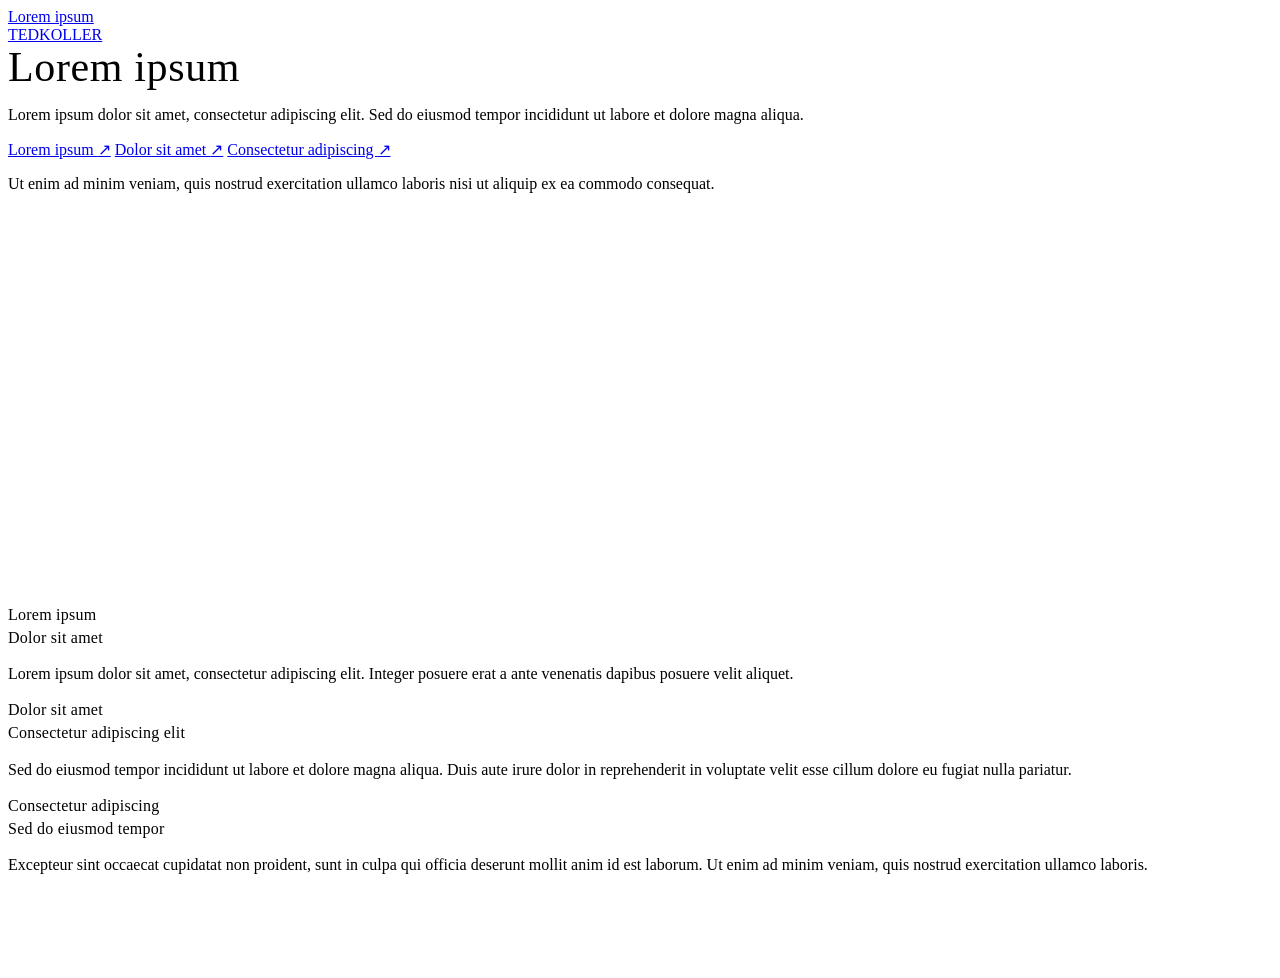
==== index.html @ bddce923 "lab" ====
<!doctype html>
<html lang="en">
  <head>
    <meta charset="UTF-8" />
    <meta name="viewport" content="width=device-width, initial-scale=1" />
    <meta name="theme-color" content="#000403" />
    <meta name="description" content="Lorem ipsum dolor sit amet, consectetur adipiscing elit." />
    <meta property="og:title" content="TEDKOLLER" />
    <meta property="og:type" content="website" />
    <meta property="og:url" content="https://lab.tedkoller.com/" />
    <link rel="canonical" href="https://lab.tedkoller.com/" />
    <title>TEDKOLLER</title>
    <link rel="preconnect" href="https://tedkoller.com" crossorigin />
    <link rel="stylesheet" href="https://tedkoller.com/css/styles.css" />
    <link rel="stylesheet" href="css/lab.css" />
    <link rel="icon" type="image/png" href="https://tedkoller.com/public/favicon.png" />
  </head>
  <body class="lab">
    <a class="skip-link" href="#content" aria-label="Skip to content">Lorem ipsum</a>
    <header class="site-header">
      <nav class="primary-nav" aria-label="Primary navigation">
        <a class="brand" href="https://tedkoller.com/">TEDKOLLER</a>
      </nav>
    </header>

    <main class="site-main" id="content">
      <section class="info-panel info-panel--about lab-intro" aria-labelledby="intro-title">
        <div class="about-panel__content">
          <h1 class="lab-title" id="intro-title">Lorem ipsum</h1>
          <p class="info-panel__copy">Lorem ipsum dolor sit amet, consectetur adipiscing elit. Sed do eiusmod tempor incididunt ut labore et dolore magna aliqua.</p>
        </div>
        <div class="about-panel__content">
          <nav class="about-panel__actions" aria-label="Collections">
            <a class="action-link" href="#works">Lorem ipsum <span aria-hidden="true">↗</span></a>
            <a class="action-link" href="#blogs">Dolor sit amet <span aria-hidden="true">↗</span></a>
            <a class="action-link" href="#essays">Consectetur adipiscing <span aria-hidden="true">↗</span></a>
          </nav>
          <p class="info-panel__copy">Ut enim ad minim veniam, quis nostrud exercitation ullamco laboris nisi ut aliquip ex ea commodo consequat.</p>
        </div>
      </section>

      <section class="info-panel info-panel--about lab-collection" id="works" aria-labelledby="works-title">
        <h2 class="lab-section-title" id="works-title">Lorem ipsum</h2>
        <article class="about-panel__content">
          <h3 class="lab-entry-title">Dolor sit amet</h3>
          <p class="info-panel__copy">Lorem ipsum dolor sit amet, consectetur adipiscing elit. Integer posuere erat a ante venenatis dapibus posuere velit aliquet.</p>
        </article>
      </section>
      <section class="info-panel info-panel--about lab-collection" id="blogs" aria-labelledby="blogs-title">
        <h2 class="lab-section-title" id="blogs-title">Dolor sit amet</h2>
        <article class="about-panel__content">
          <h3 class="lab-entry-title">Consectetur adipiscing elit</h3>
          <p class="info-panel__copy">Sed do eiusmod tempor incididunt ut labore et dolore magna aliqua. Duis aute irure dolor in reprehenderit in voluptate velit esse cillum dolore eu fugiat nulla pariatur.</p>
        </article>
      </section>
      <section class="info-panel info-panel--about lab-collection" id="essays" aria-labelledby="essays-title">
        <h2 class="lab-section-title" id="essays-title">Consectetur adipiscing</h2>
        <article class="about-panel__content">
          <h3 class="lab-entry-title">Sed do eiusmod tempor</h3>
          <p class="info-panel__copy">Excepteur sint occaecat cupidatat non proident, sunt in culpa qui officia deserunt mollit anim id est laborum. Ut enim ad minim veniam, quis nostrud exercitation ullamco laboris.</p>
        </article>
      </section>
    </main>
  </body>
</html>
---- css/lab.css ----
.lab {
  min-width: 0;
}

.lab .primary-nav {
  display: flex;
  justify-content: center;
  width: max-content;
}

.lab .info-panel {
  max-height: none;
  margin-inline: auto;
  overflow: visible;
  opacity: 1;
}

.lab .lab-intro {
  min-height: min(560px, 65vh);
}

.lab .lab-title,
.lab .lab-section-title,
.lab .lab-entry-title {
  margin: 0;
  font-size: var(--nav-copy-size);
  font-weight: 400;
  line-height: 1.42;
  letter-spacing: 0.015em;
  text-transform: none;
}

.lab .lab-title {
  font-size: clamp(28px, 4vw, 42px);
  line-height: 1.1;
}

.lab .lab-collection {
  border-top: 1px solid var(--line);
  scroll-margin-top: calc(var(--header-height) + 50px);
}

.lab .site-main {
  padding-bottom: 80px;
}
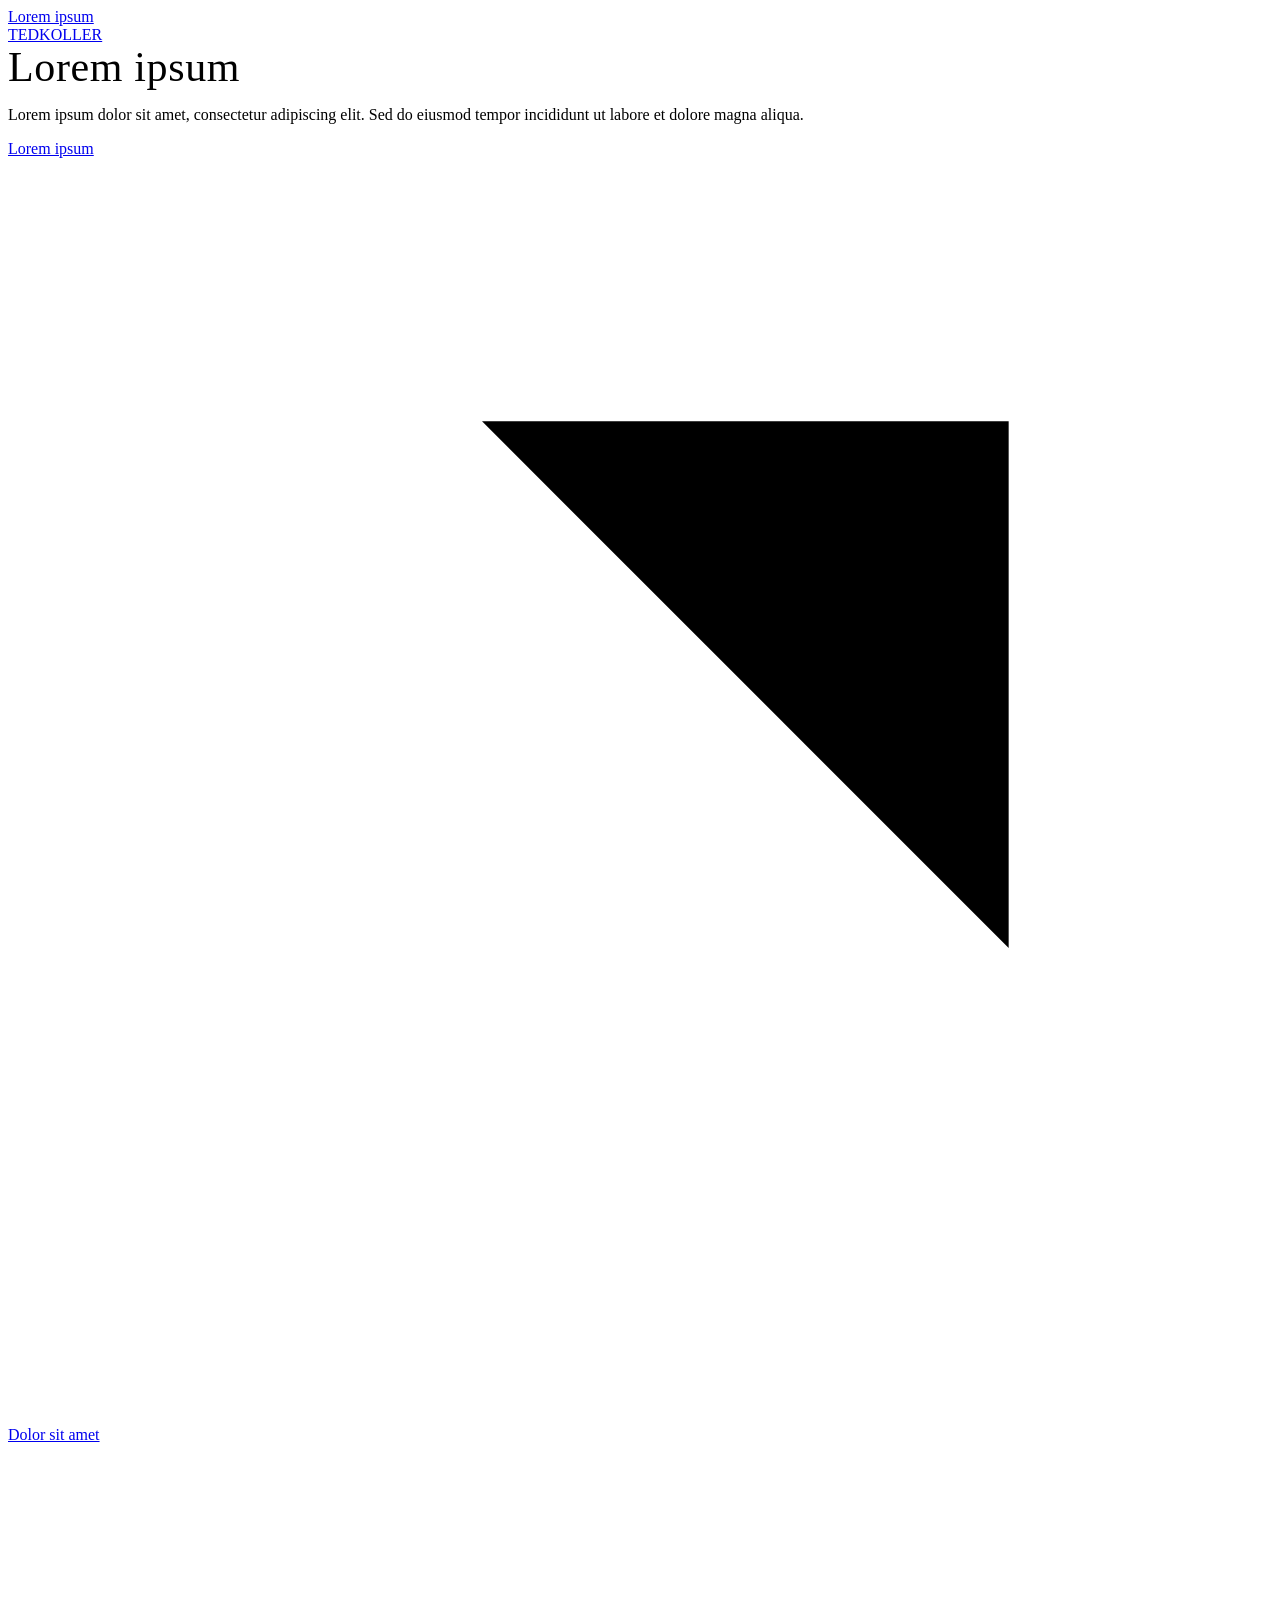
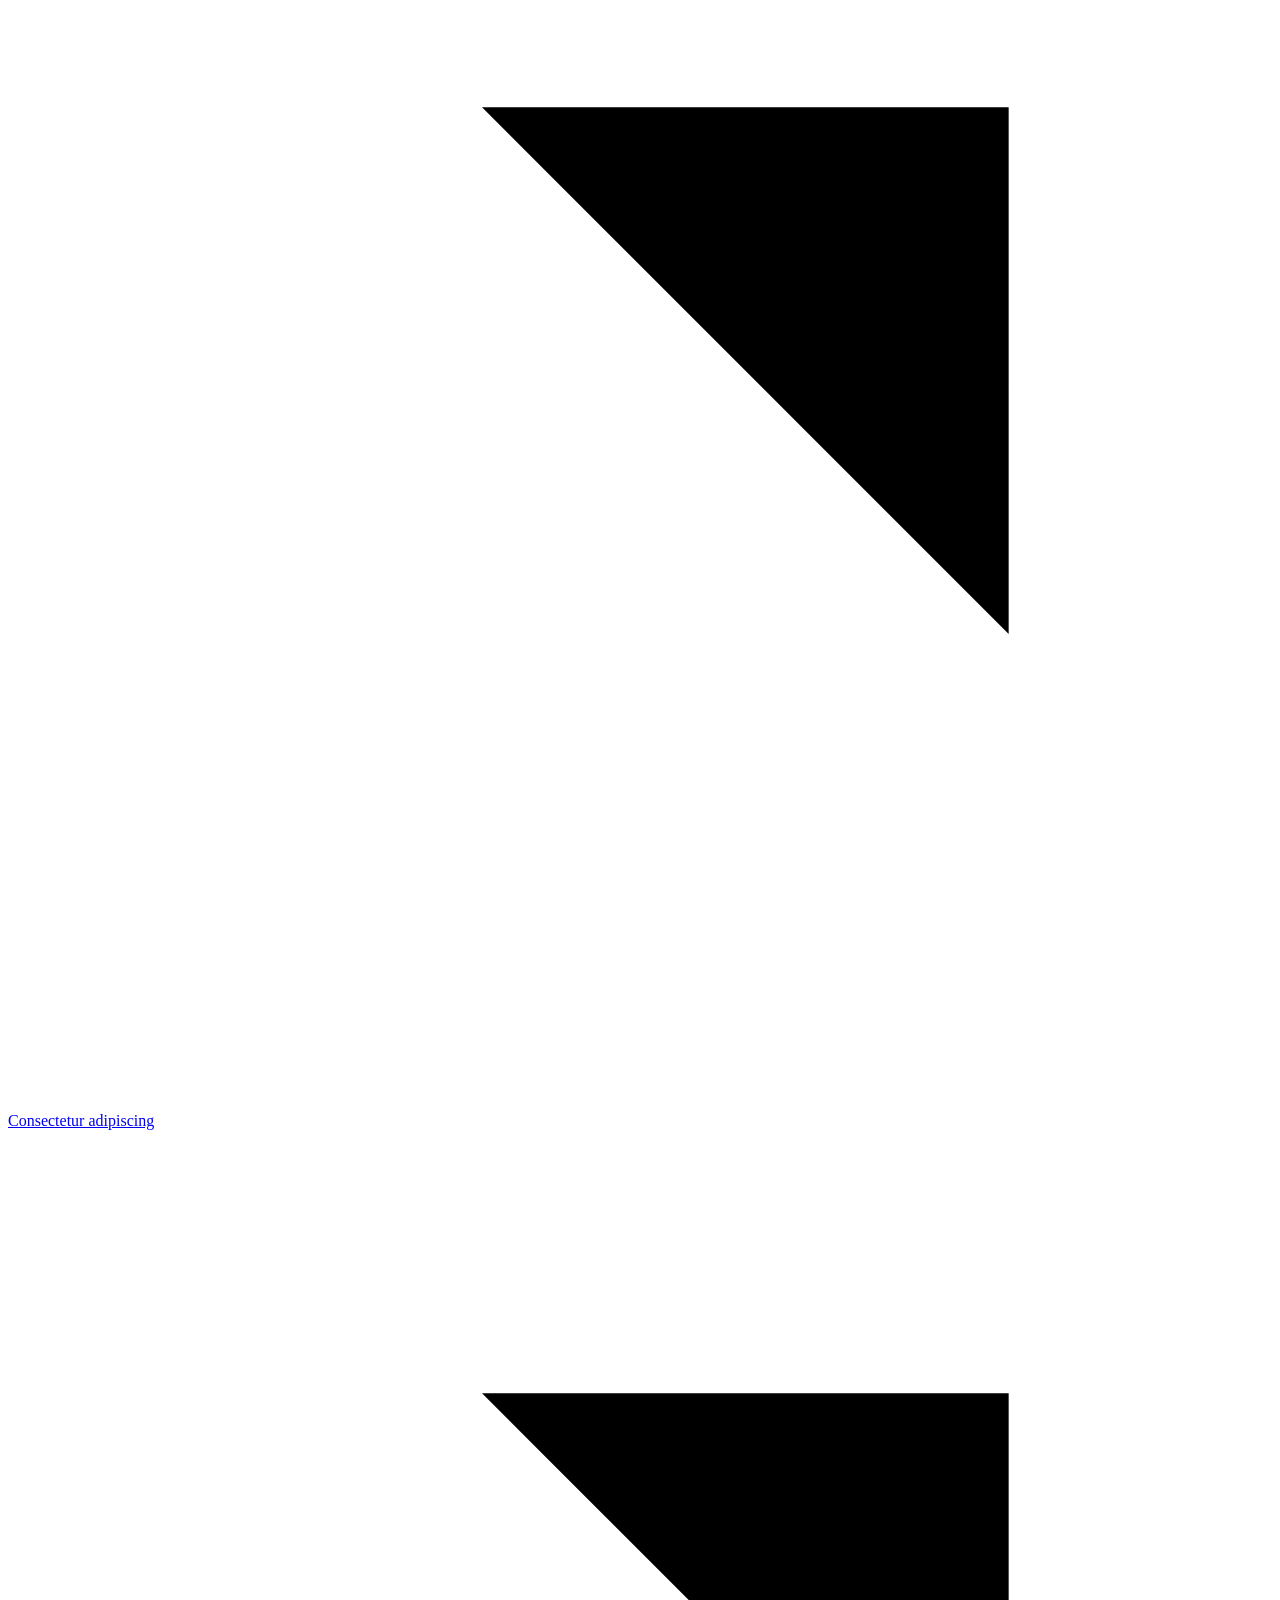
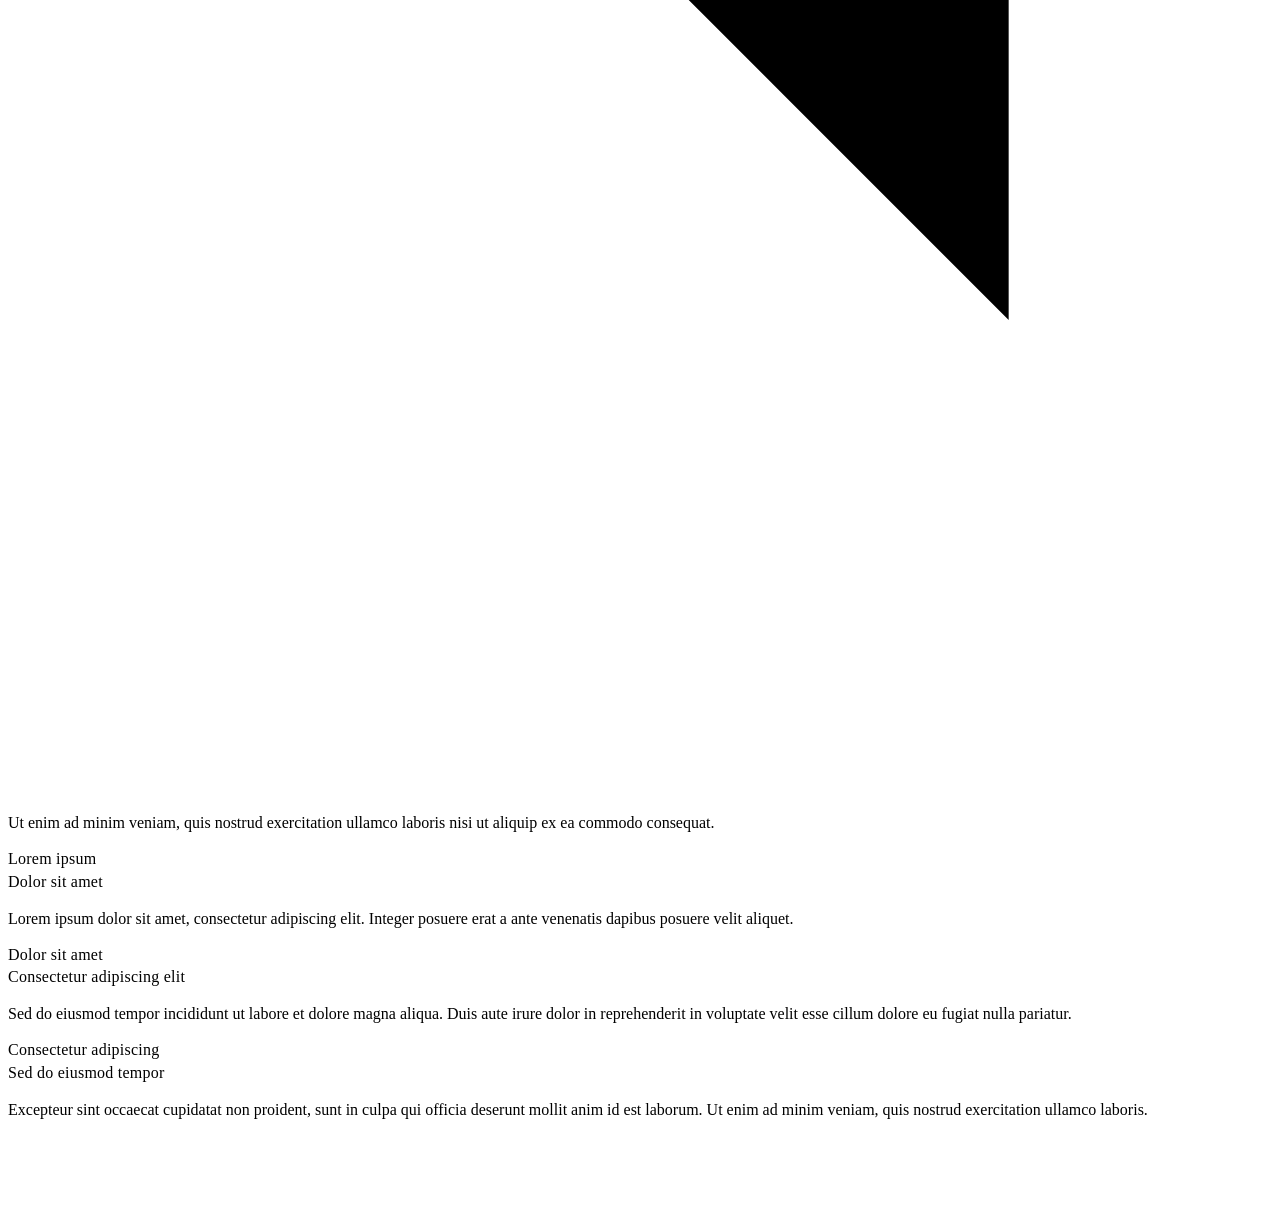
==== commit 0a620c97: "fix arrows" ====
--- a/index.html
+++ b/index.html
@@ -31,9 +31,9 @@
         </div>
         <div class="about-panel__content">
           <nav class="about-panel__actions" aria-label="Collections">
-            <a class="action-link" href="#works">Lorem ipsum <span aria-hidden="true">↗</span></a>
-            <a class="action-link" href="#blogs">Dolor sit amet <span aria-hidden="true">↗</span></a>
-            <a class="action-link" href="#essays">Consectetur adipiscing <span aria-hidden="true">↗</span></a>
+            <a class="action-link" href="#works">Lorem ipsum <svg class="about-panel__arrow" aria-hidden="true" viewBox="0 0 24 24"><path d="M5 19 19 5M9 5h10v10" /></svg></a>
+            <a class="action-link" href="#blogs">Dolor sit amet <svg class="about-panel__arrow" aria-hidden="true" viewBox="0 0 24 24"><path d="M5 19 19 5M9 5h10v10" /></svg></a>
+            <a class="action-link" href="#essays">Consectetur adipiscing <svg class="about-panel__arrow" aria-hidden="true" viewBox="0 0 24 24"><path d="M5 19 19 5M9 5h10v10" /></svg></a>
           </nav>
           <p class="info-panel__copy">Ut enim ad minim veniam, quis nostrud exercitation ullamco laboris nisi ut aliquip ex ea commodo consequat.</p>
         </div>
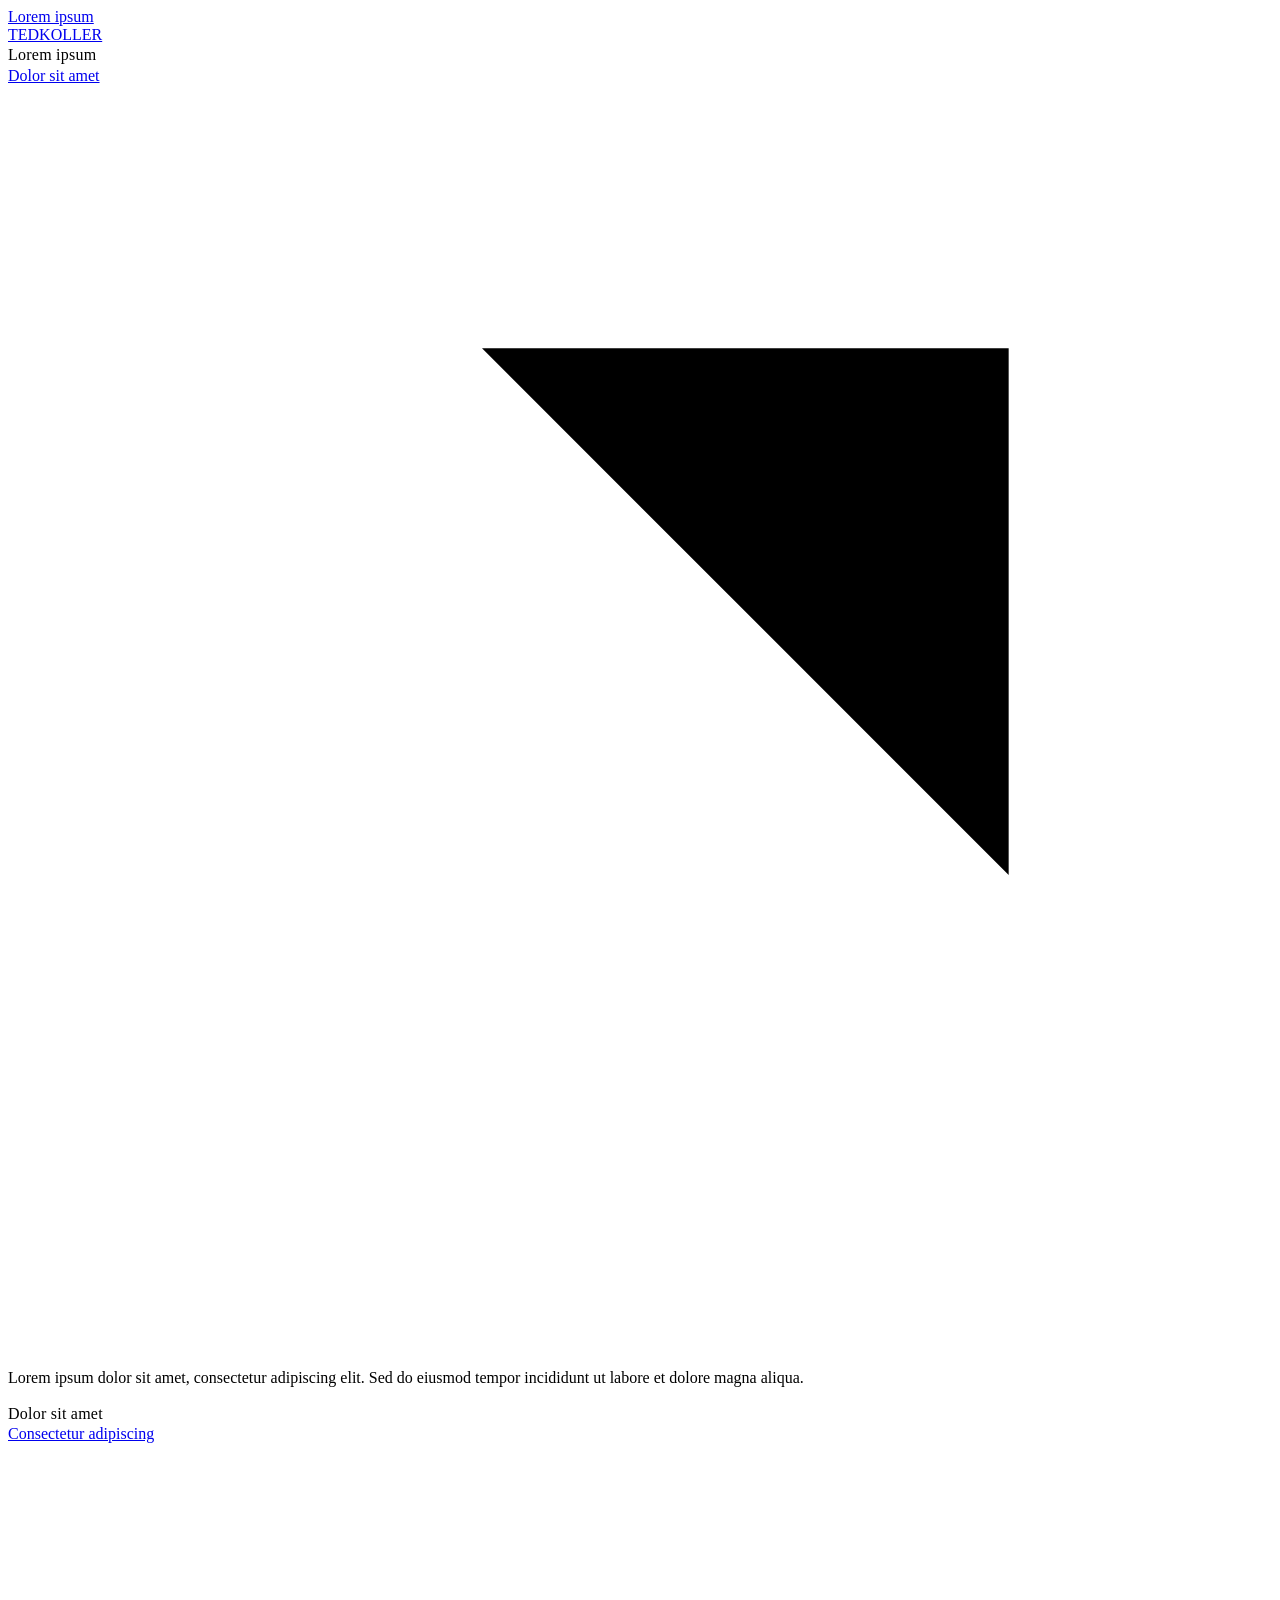
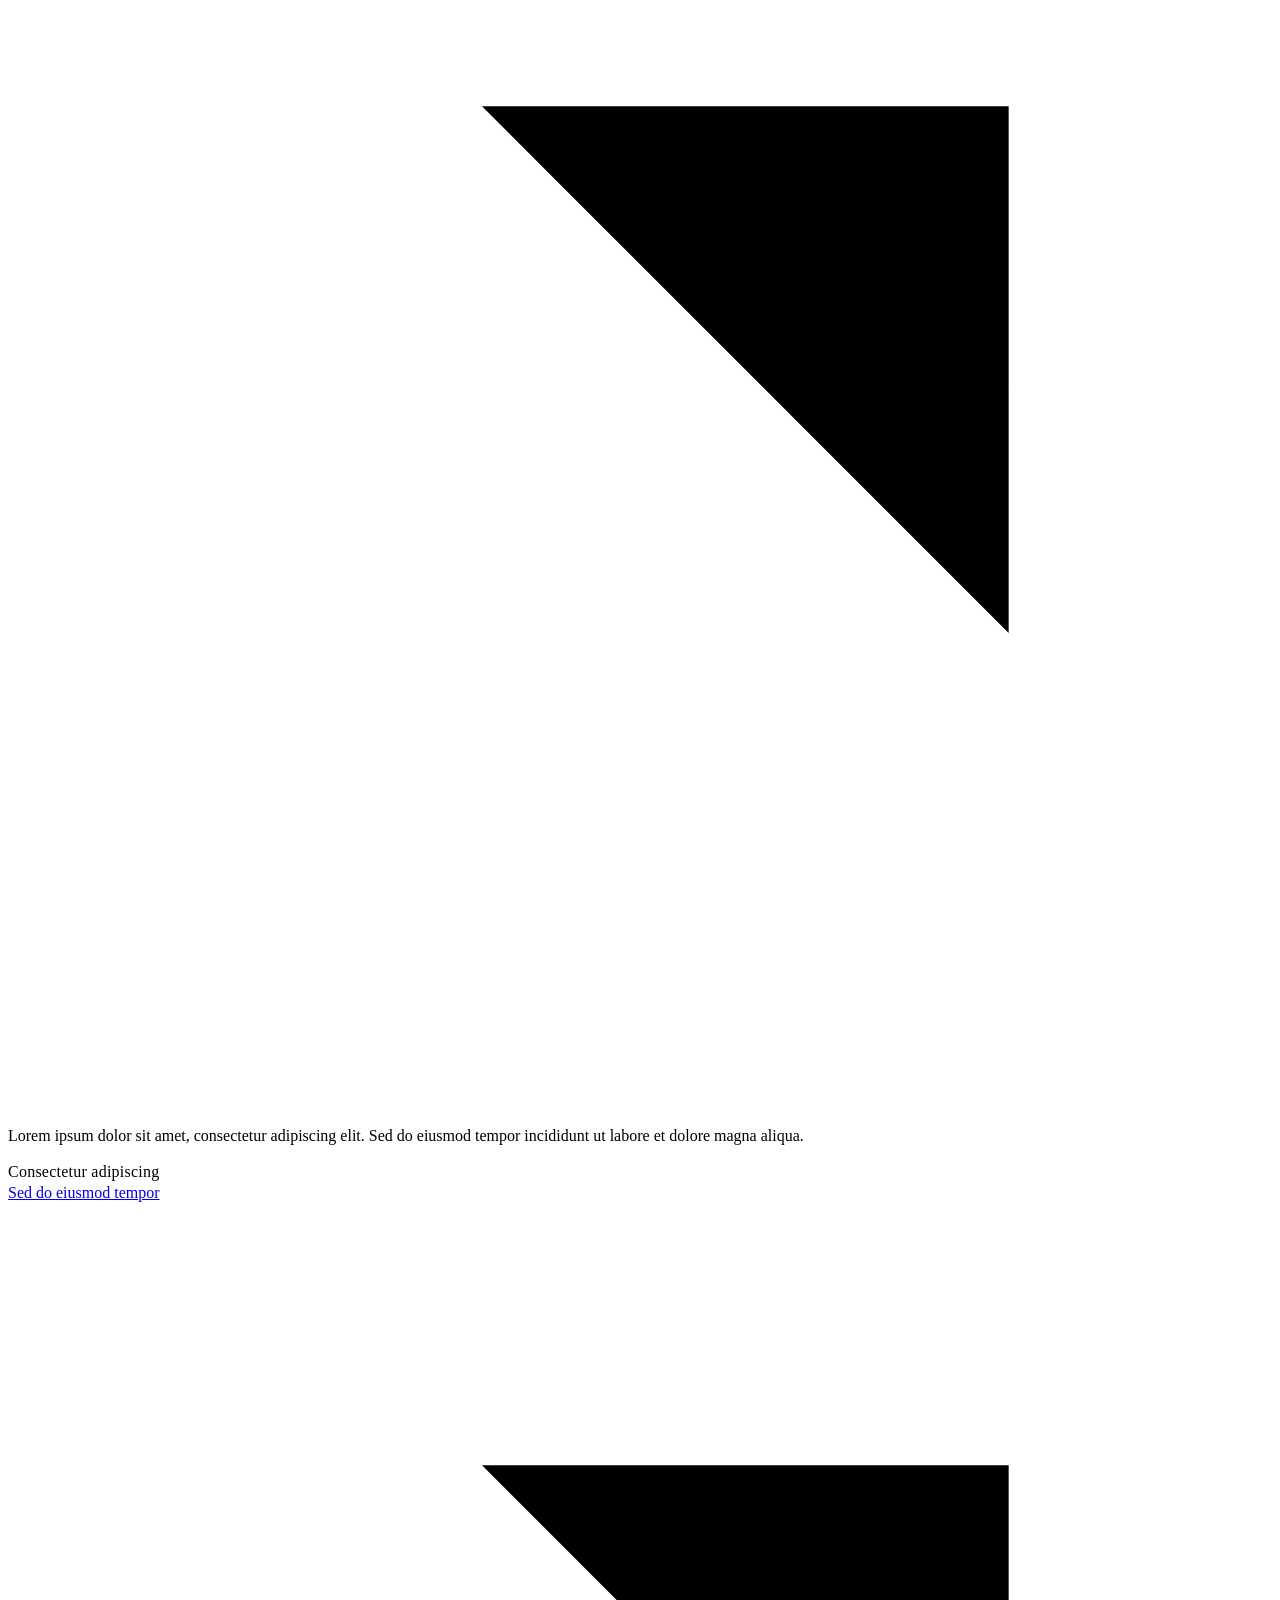
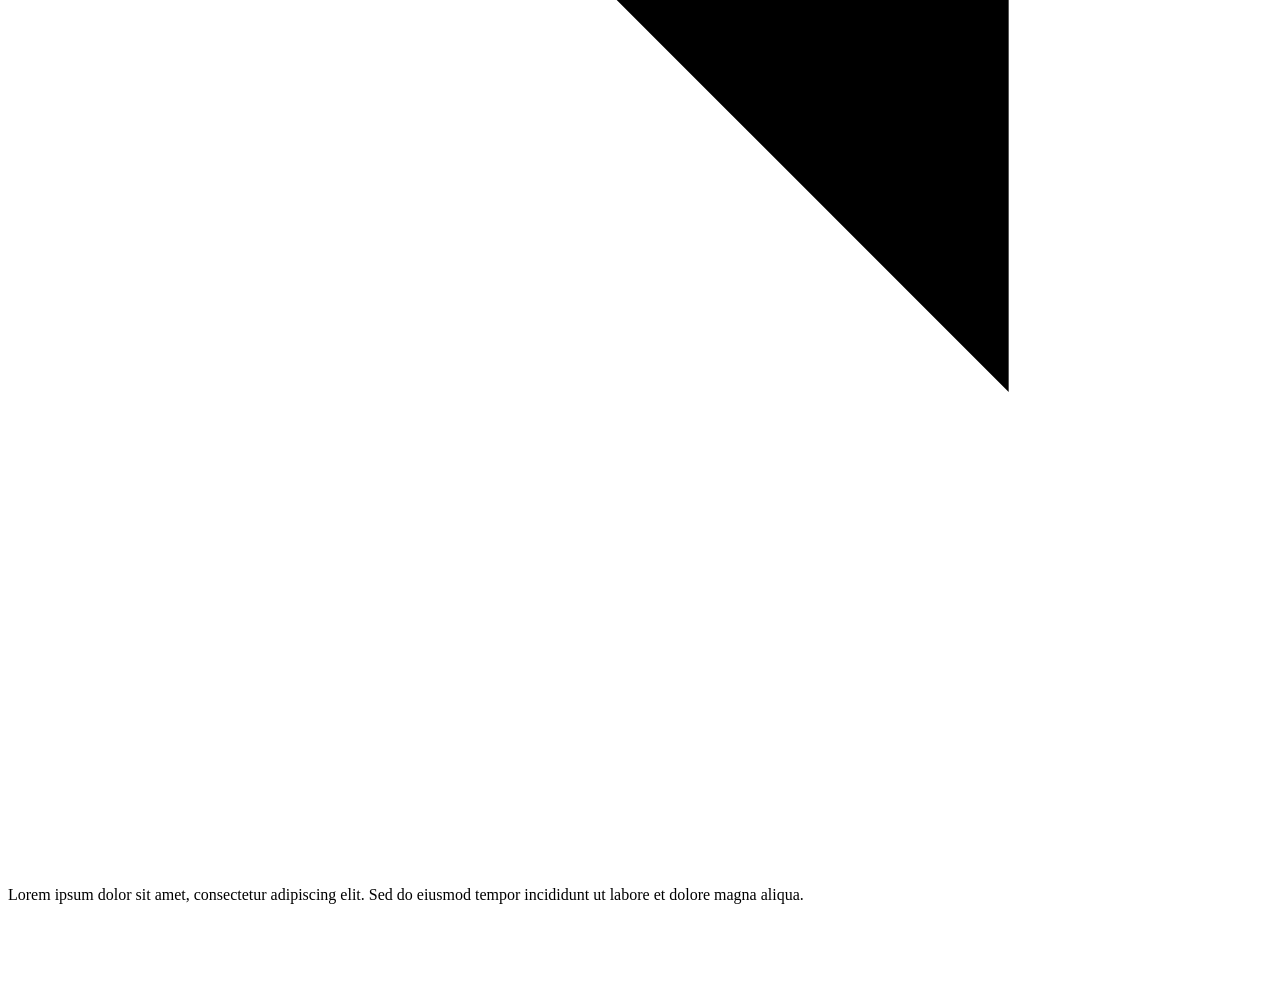
==== commit 379948dd: "add articles" ====
--- a/index.html
+++ b/index.html
@@ -3,16 +3,17 @@
   <head>
     <meta charset="UTF-8" />
     <meta name="viewport" content="width=device-width, initial-scale=1" />
-    <meta name="theme-color" content="#000403" />
-    <meta name="description" content="Lorem ipsum dolor sit amet, consectetur adipiscing elit." />
-    <meta property="og:title" content="TEDKOLLER" />
+    <meta name="theme-color" content="#000000" />
+    <meta name="description" content="Lorem ipsum dolor sit amet, consectetur adipiscing elit. Sed do eiusmod tempor incididunt ut labore et dolore magna aliqua." />
+    <meta property="og:title" content="Lorem ipsum" />
     <meta property="og:type" content="website" />
     <meta property="og:url" content="https://lab.tedkoller.com/" />
     <link rel="canonical" href="https://lab.tedkoller.com/" />
-    <title>TEDKOLLER</title>
+    <title>Lorem ipsum — TEDKOLLER</title>
     <link rel="preconnect" href="https://tedkoller.com" crossorigin />
     <link rel="stylesheet" href="https://tedkoller.com/css/styles.css" />
-    <link rel="stylesheet" href="css/lab.css" />
+    <link rel="stylesheet" href="/css/lab.css" />
+
     <link rel="icon" type="image/png" href="https://tedkoller.com/public/favicon.png" />
   </head>
   <body class="lab">
@@ -22,43 +23,33 @@
         <a class="brand" href="https://tedkoller.com/">TEDKOLLER</a>
       </nav>
     </header>
-
     <main class="site-main" id="content">
-      <section class="info-panel info-panel--about lab-intro" aria-labelledby="intro-title">
+      <section class="info-panel info-panel--about lab-row" aria-labelledby="title-0">
+        <h1 class="lab-title" id="title-0">Lorem ipsum</h1>
         <div class="about-panel__content">
-          <h1 class="lab-title" id="intro-title">Lorem ipsum</h1>
+          <div class="about-panel__actions">
+            <a class="action-link" href="/lorem-ipsum/">Dolor sit amet <svg class="about-panel__arrow" aria-hidden="true" viewBox="0 0 24 24"><path d="M5 19 19 5M9 5h10v10" /></svg></a>
+          </div>
           <p class="info-panel__copy">Lorem ipsum dolor sit amet, consectetur adipiscing elit. Sed do eiusmod tempor incididunt ut labore et dolore magna aliqua.</p>
         </div>
+      </section>
+      <section class="info-panel info-panel--about lab-row" aria-labelledby="title-1">
+        <h2 class="lab-title" id="title-1">Dolor sit amet</h2>
         <div class="about-panel__content">
-          <nav class="about-panel__actions" aria-label="Collections">
-            <a class="action-link" href="#works">Lorem ipsum <svg class="about-panel__arrow" aria-hidden="true" viewBox="0 0 24 24"><path d="M5 19 19 5M9 5h10v10" /></svg></a>
-            <a class="action-link" href="#blogs">Dolor sit amet <svg class="about-panel__arrow" aria-hidden="true" viewBox="0 0 24 24"><path d="M5 19 19 5M9 5h10v10" /></svg></a>
-            <a class="action-link" href="#essays">Consectetur adipiscing <svg class="about-panel__arrow" aria-hidden="true" viewBox="0 0 24 24"><path d="M5 19 19 5M9 5h10v10" /></svg></a>
-          </nav>
-          <p class="info-panel__copy">Ut enim ad minim veniam, quis nostrud exercitation ullamco laboris nisi ut aliquip ex ea commodo consequat.</p>
+          <div class="about-panel__actions">
+            <a class="action-link" href="/dolor-sit-amet/">Consectetur adipiscing <svg class="about-panel__arrow" aria-hidden="true" viewBox="0 0 24 24"><path d="M5 19 19 5M9 5h10v10" /></svg></a>
+          </div>
+          <p class="info-panel__copy">Lorem ipsum dolor sit amet, consectetur adipiscing elit. Sed do eiusmod tempor incididunt ut labore et dolore magna aliqua.</p>
         </div>
       </section>
-
-      <section class="info-panel info-panel--about lab-collection" id="works" aria-labelledby="works-title">
-        <h2 class="lab-section-title" id="works-title">Lorem ipsum</h2>
-        <article class="about-panel__content">
-          <h3 class="lab-entry-title">Dolor sit amet</h3>
-          <p class="info-panel__copy">Lorem ipsum dolor sit amet, consectetur adipiscing elit. Integer posuere erat a ante venenatis dapibus posuere velit aliquet.</p>
-        </article>
-      </section>
-      <section class="info-panel info-panel--about lab-collection" id="blogs" aria-labelledby="blogs-title">
-        <h2 class="lab-section-title" id="blogs-title">Dolor sit amet</h2>
-        <article class="about-panel__content">
-          <h3 class="lab-entry-title">Consectetur adipiscing elit</h3>
-          <p class="info-panel__copy">Sed do eiusmod tempor incididunt ut labore et dolore magna aliqua. Duis aute irure dolor in reprehenderit in voluptate velit esse cillum dolore eu fugiat nulla pariatur.</p>
-        </article>
-      </section>
-      <section class="info-panel info-panel--about lab-collection" id="essays" aria-labelledby="essays-title">
-        <h2 class="lab-section-title" id="essays-title">Consectetur adipiscing</h2>
-        <article class="about-panel__content">
-          <h3 class="lab-entry-title">Sed do eiusmod tempor</h3>
-          <p class="info-panel__copy">Excepteur sint occaecat cupidatat non proident, sunt in culpa qui officia deserunt mollit anim id est laborum. Ut enim ad minim veniam, quis nostrud exercitation ullamco laboris.</p>
-        </article>
+      <section class="info-panel info-panel--about lab-row" aria-labelledby="title-2">
+        <h2 class="lab-title" id="title-2">Consectetur adipiscing</h2>
+        <div class="about-panel__content">
+          <div class="about-panel__actions">
+            <a class="action-link" href="/consectetur-adipiscing/">Sed do eiusmod tempor <svg class="about-panel__arrow" aria-hidden="true" viewBox="0 0 24 24"><path d="M5 19 19 5M9 5h10v10" /></svg></a>
+          </div>
+          <p class="info-panel__copy">Lorem ipsum dolor sit amet, consectetur adipiscing elit. Sed do eiusmod tempor incididunt ut labore et dolore magna aliqua.</p>
+        </div>
       </section>
     </main>
   </body>
--- a/css/lab.css
+++ b/css/lab.css
@@ -1,4 +1,5 @@
 .lab {
+  --ground: #000;
   min-width: 0;
 }
 
@@ -15,13 +16,7 @@
   opacity: 1;
 }
 
-.lab .lab-intro {
-  min-height: min(560px, 65vh);
-}
-
-.lab .lab-title,
-.lab .lab-section-title,
-.lab .lab-entry-title {
+.lab .lab-title {
   margin: 0;
   font-size: var(--nav-copy-size);
   font-weight: 400;
@@ -30,14 +25,8 @@
   text-transform: none;
 }
 
-.lab .lab-title {
-  font-size: clamp(28px, 4vw, 42px);
-  line-height: 1.1;
-}
-
-.lab .lab-collection {
+.lab-row + .lab-row {
   border-top: 1px solid var(--line);
-  scroll-margin-top: calc(var(--header-height) + 50px);
 }
 
 .lab .site-main {
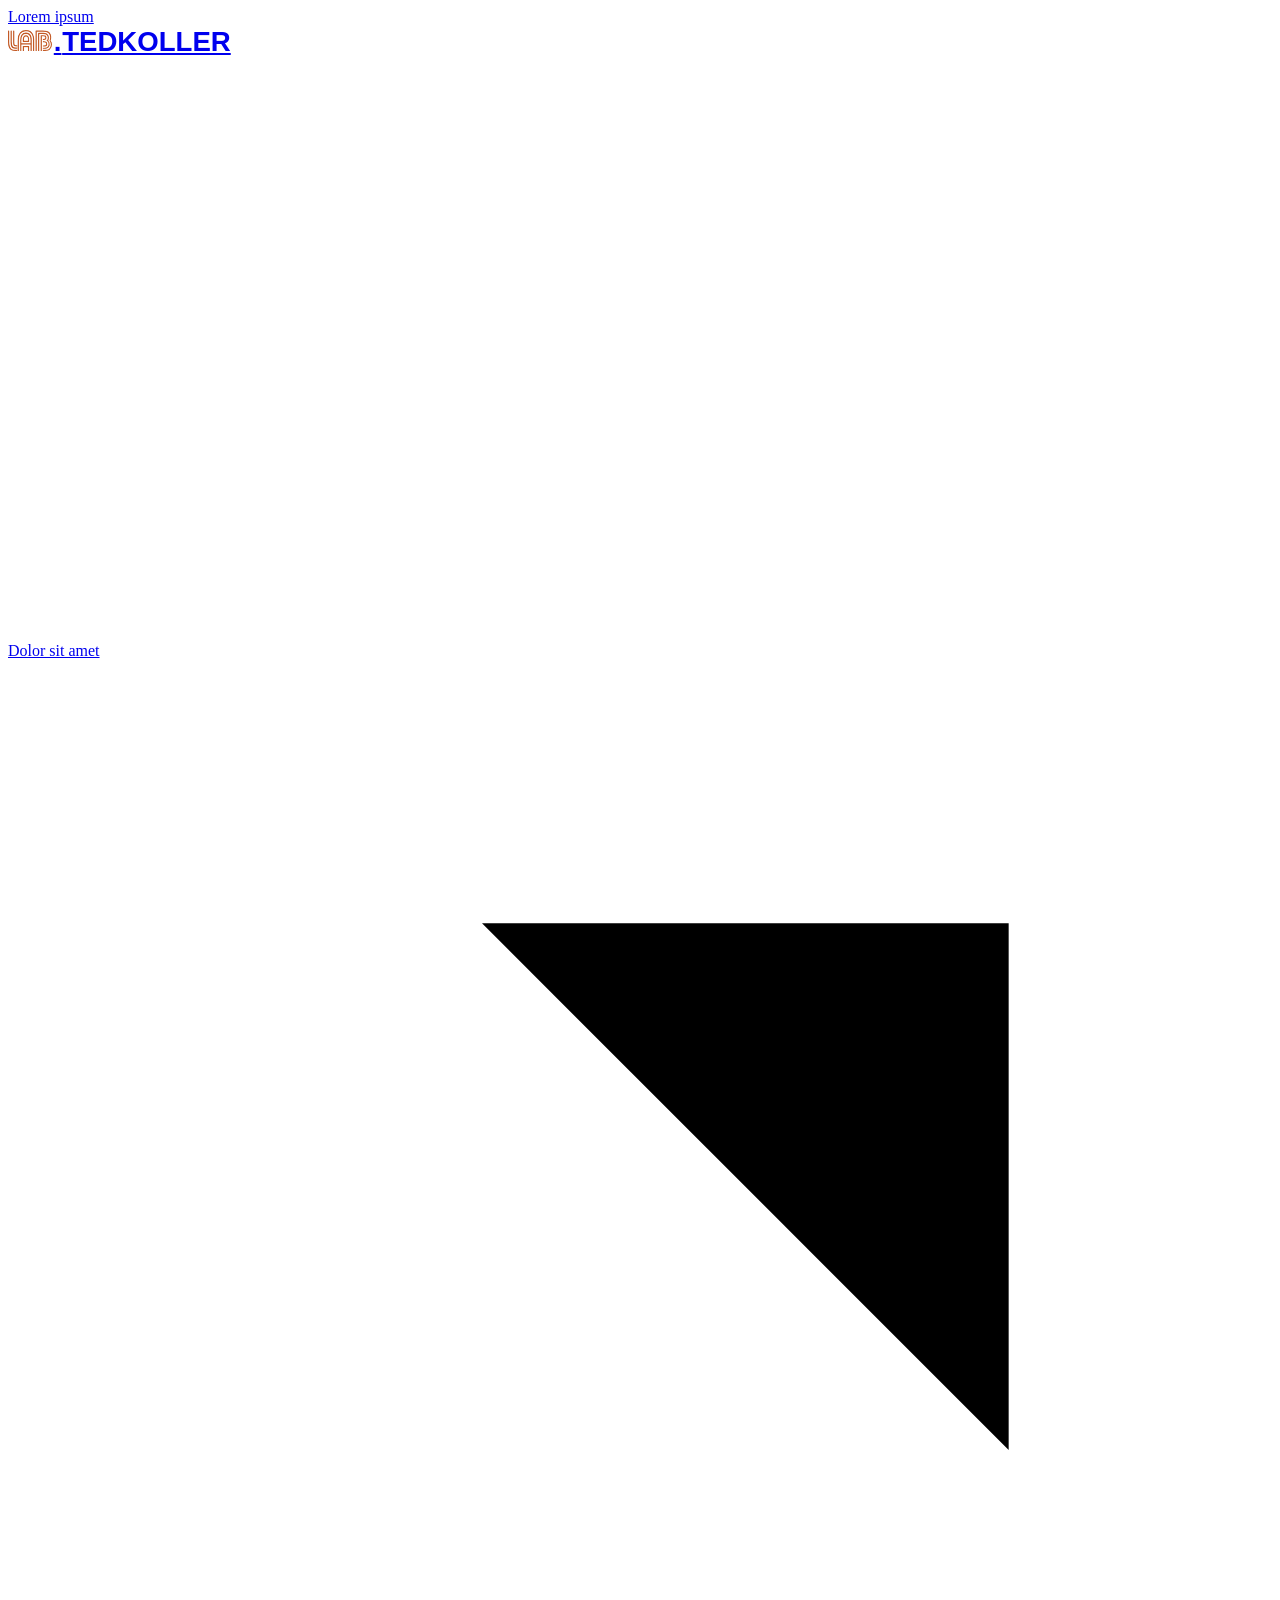
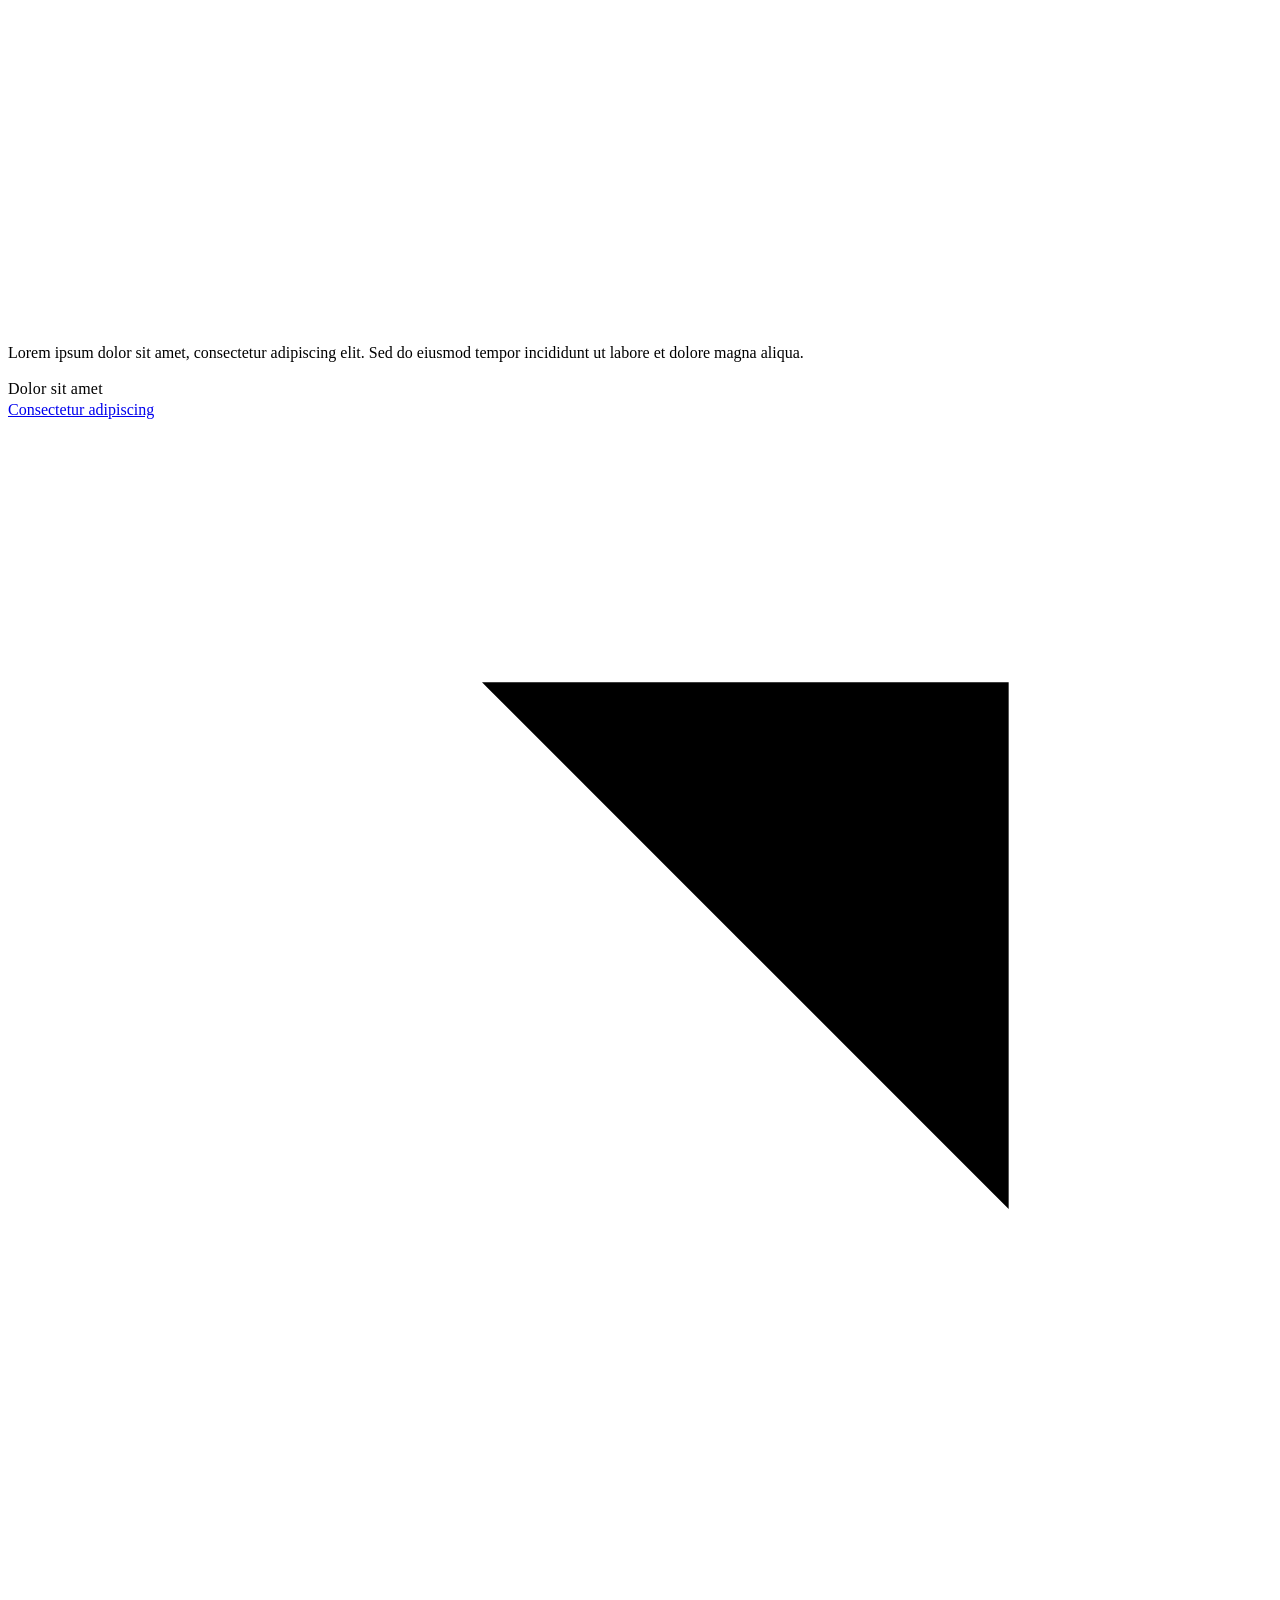
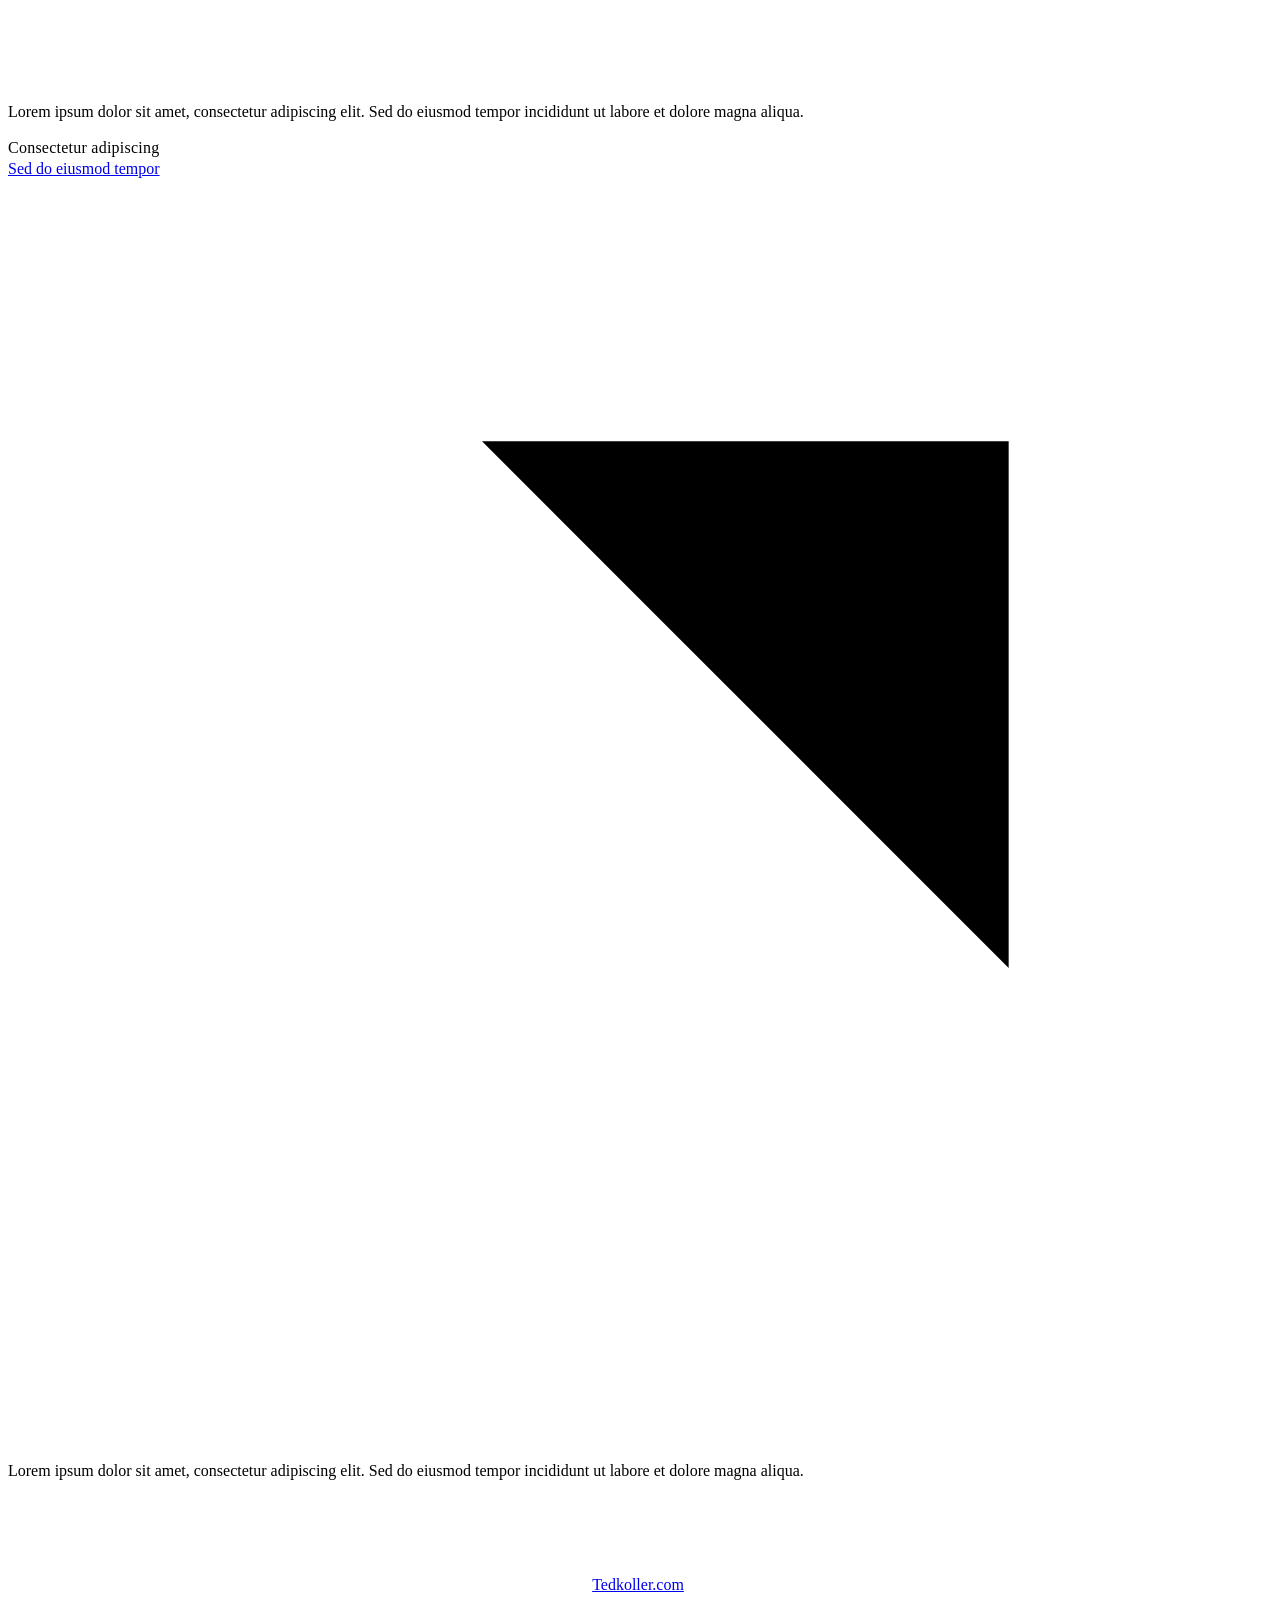
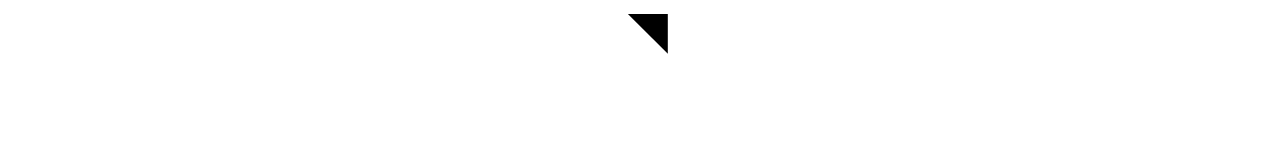
==== commit 73630cbd: "Add animated Lab branding, article artwork, and typography updates" ====
--- a/index.html
+++ b/index.html
@@ -20,12 +20,15 @@
     <a class="skip-link" href="#content" aria-label="Skip to content">Lorem ipsum</a>
     <header class="site-header">
       <nav class="primary-nav" aria-label="Primary navigation">
-        <a class="brand" href="https://tedkoller.com/">TEDKOLLER</a>
+        <a class="brand brand--lab" href="https://tedkoller.com/" aria-label="LAB. TEDKOLLER">
+          <img class="brand__lab" src="/images/lab-pump-triline-animated.svg" width="5373" height="2511" alt="" aria-hidden="true" draggable="false" />
+          <span class="brand__period" aria-hidden="true">.</span><span class="brand__name" aria-hidden="true">TEDKOLLER</span>
+        </a>
       </nav>
     </header>
     <main class="site-main" id="content">
-      <section class="info-panel info-panel--about lab-row" aria-labelledby="title-0">
-        <h1 class="lab-title" id="title-0">Lorem ipsum</h1>
+      <section class="info-panel info-panel--about lab-row lab-row--featured" aria-labelledby="title-0">
+        <h1 class="lab-title lab-title--artwork" id="title-0"><img draggable="false" src="/images/an-inquiry-into-film-sharpness.png" width="1109" height="493" alt="An Inquiry into Film Sharpness" /></h1>
         <div class="about-panel__content">
           <div class="about-panel__actions">
             <a class="action-link" href="/lorem-ipsum/">Dolor sit amet <svg class="about-panel__arrow" aria-hidden="true" viewBox="0 0 24 24"><path d="M5 19 19 5M9 5h10v10" /></svg></a>
@@ -52,5 +55,8 @@
         </div>
       </section>
     </main>
+    <footer class="lab-footer" aria-label="Main website">
+      <a class="action-link" href="https://tedkoller.com/">Tedkoller.com <svg class="about-panel__arrow" aria-hidden="true" viewBox="0 0 24 24"><path d="M5 19 19 5M9 5h10v10" /></svg></a>
+    </footer>
   </body>
 </html>
--- a/css/lab.css
+++ b/css/lab.css
@@ -32,3 +32,104 @@
 .lab .site-main {
   padding-bottom: 80px;
 }
+
+.lab .lab-title--artwork {
+  min-width: 0;
+}
+
+.lab .lab-title--artwork img {
+  -webkit-user-drag: none;
+  -webkit-user-select: none;
+  user-select: none;
+  display: block;
+  width: 100%;
+  height: auto;
+}
+
+.lab .lab-row--featured .about-panel__content {
+  --about-divider-space: 16px;
+}
+
+@media (min-width: 721px) {
+  .lab .lab-row--featured .lab-title--artwork {
+    align-self: end;
+  }
+
+  .lab .lab-row--featured .about-panel__content {
+    display: grid;
+    grid-template-rows: auto minmax(16px, 1fr) auto;
+    aspect-ratio: 1109 / 493;
+  }
+
+  .lab .lab-row--featured .about-panel__actions {
+    grid-row: 1;
+    padding-bottom: 0;
+    border-bottom: 0;
+  }
+
+  .lab .lab-row--featured .about-panel__content::before {
+    content: "";
+    grid-row: 2;
+    align-self: center;
+    height: 1px;
+    background: rgba(255, 255, 255, 0.28);
+  }
+
+  .lab .lab-row--featured .info-panel__copy {
+    grid-row: 3;
+    margin-top: 0;
+  }
+}
+
+.lab .brand--lab {
+  display: inline-flex;
+  align-items: baseline;
+  gap: 0;
+  font-family: "Kabel", sans-serif;
+  font-weight: 600;
+  white-space: nowrap;
+}
+
+.lab .brand__lab {
+  display: block;
+  flex: none;
+  width: auto;
+  height: 0.75em;
+  -webkit-user-drag: none;
+  -webkit-user-select: none;
+  user-select: none;
+}
+
+.lab .brand__period {
+  display: inline-block;
+  flex: none;
+  padding-left: 0.055em;
+  padding-right: 0.025em;
+  letter-spacing: 0;
+}
+
+.lab .brand__name {
+  flex: none;
+}
+
+.lab .brand--lab {
+  font-size: 27.6px;
+}
+
+@media (max-width: 820px) {
+  .lab .brand--lab {
+    font-size: 23px;
+  }
+}
+
+@media (max-width: 560px) {
+  .lab .brand--lab {
+    font-size: 20.7px;
+  }
+}
+
+.lab .lab-footer {
+  display: flex;
+  justify-content: center;
+  padding: 0 18px 40px;
+}
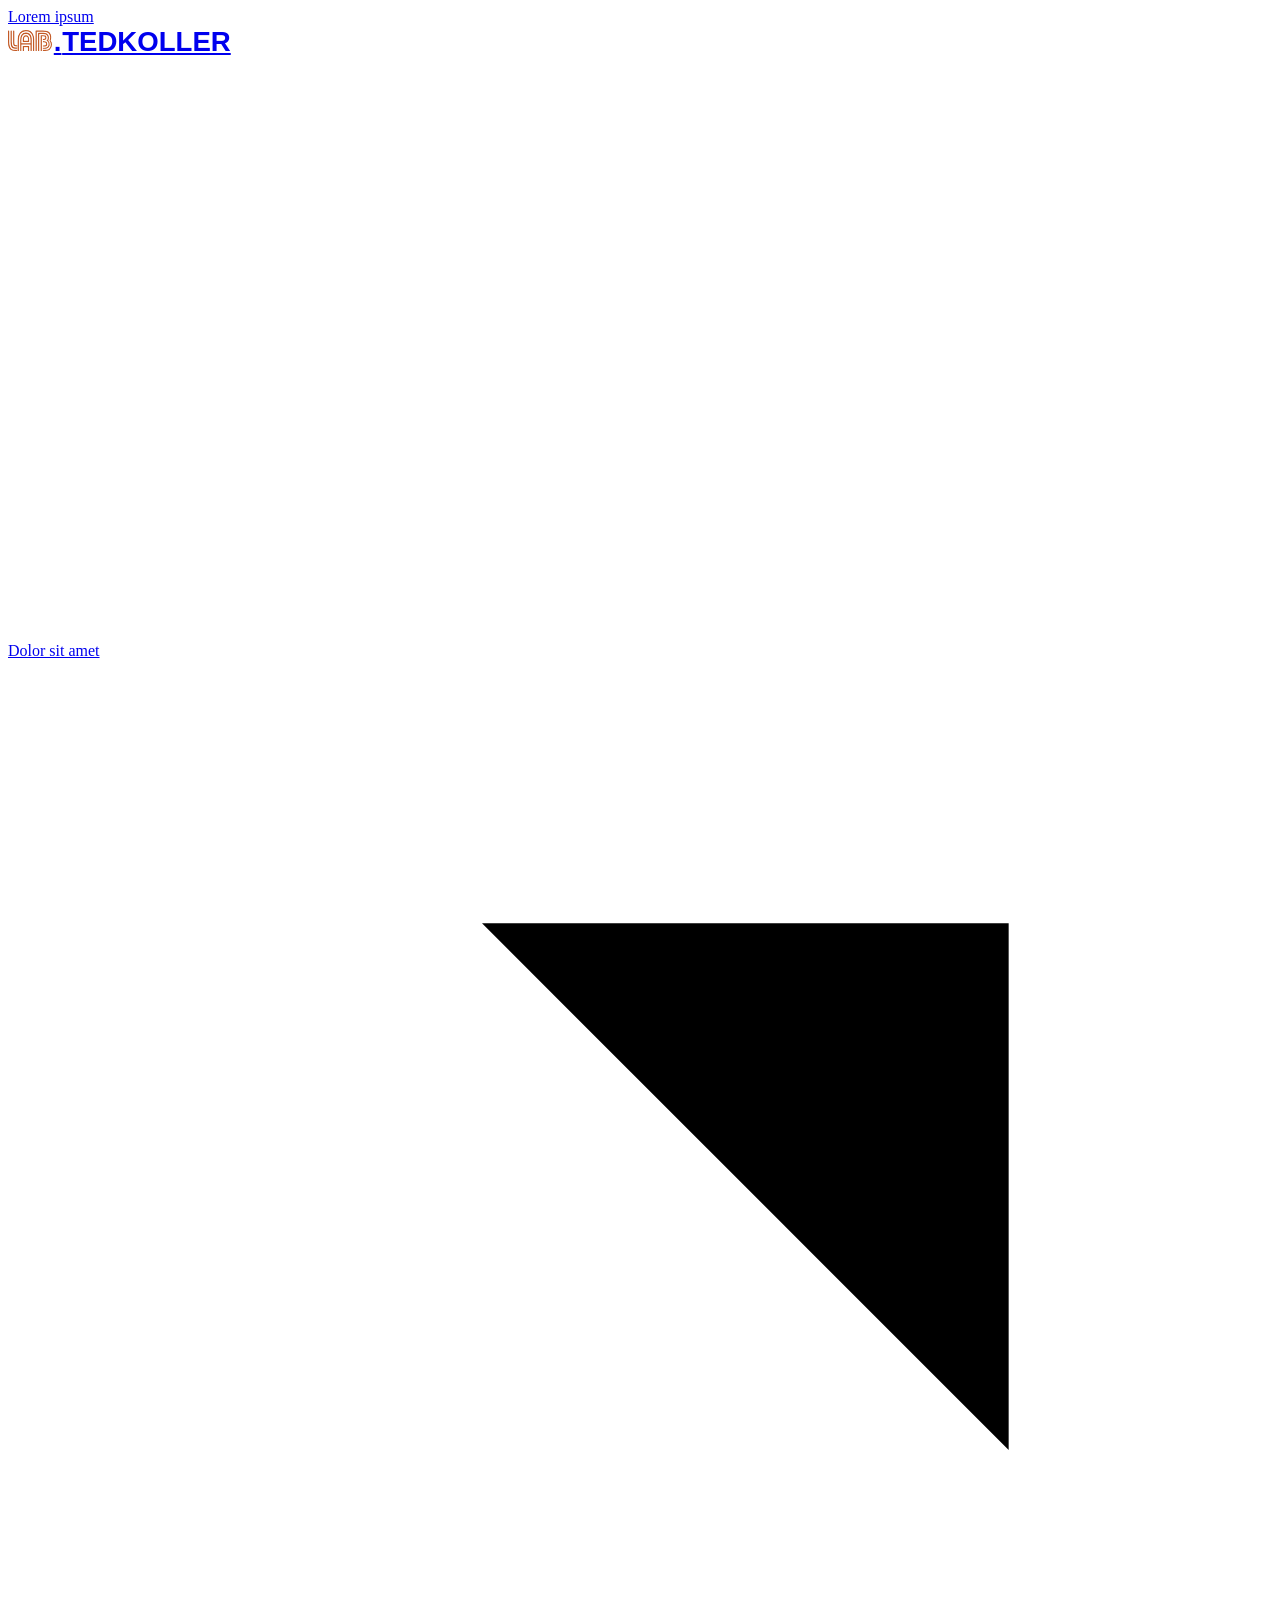
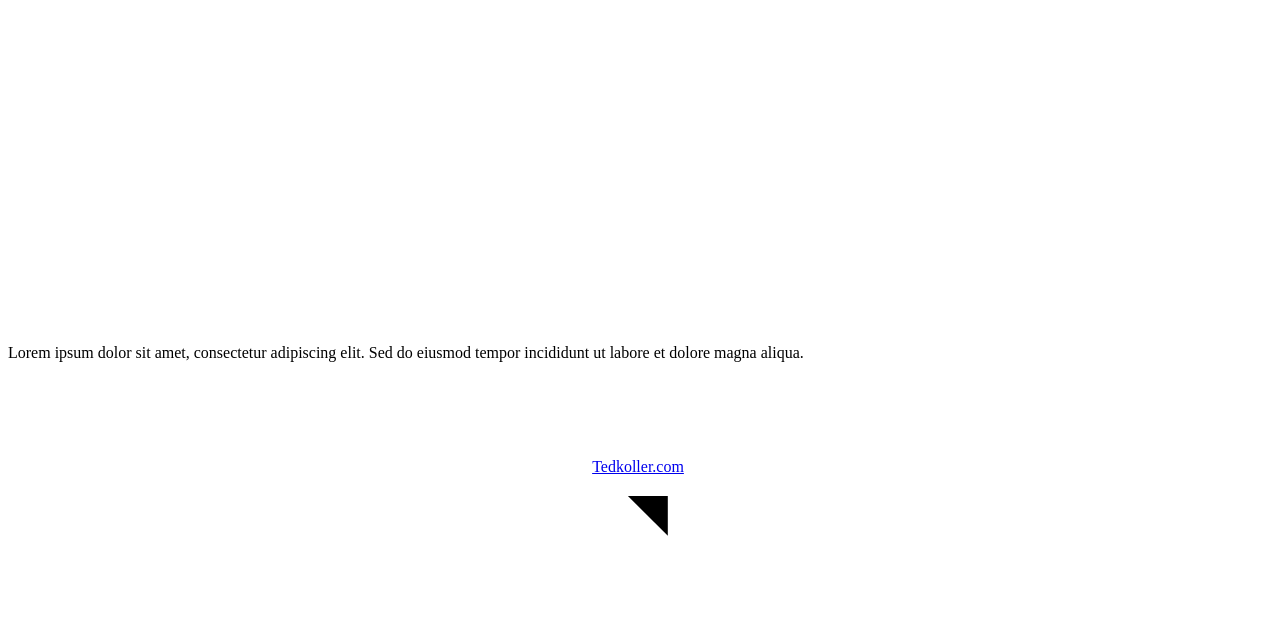
==== commit 696f51d9: "Remove extra placeholder articles from homepage" ====
--- a/index.html
+++ b/index.html
@@ -36,24 +36,6 @@
           <p class="info-panel__copy">Lorem ipsum dolor sit amet, consectetur adipiscing elit. Sed do eiusmod tempor incididunt ut labore et dolore magna aliqua.</p>
         </div>
       </section>
-      <section class="info-panel info-panel--about lab-row" aria-labelledby="title-1">
-        <h2 class="lab-title" id="title-1">Dolor sit amet</h2>
-        <div class="about-panel__content">
-          <div class="about-panel__actions">
-            <a class="action-link" href="/dolor-sit-amet/">Consectetur adipiscing <svg class="about-panel__arrow" aria-hidden="true" viewBox="0 0 24 24"><path d="M5 19 19 5M9 5h10v10" /></svg></a>
-          </div>
-          <p class="info-panel__copy">Lorem ipsum dolor sit amet, consectetur adipiscing elit. Sed do eiusmod tempor incididunt ut labore et dolore magna aliqua.</p>
-        </div>
-      </section>
-      <section class="info-panel info-panel--about lab-row" aria-labelledby="title-2">
-        <h2 class="lab-title" id="title-2">Consectetur adipiscing</h2>
-        <div class="about-panel__content">
-          <div class="about-panel__actions">
-            <a class="action-link" href="/consectetur-adipiscing/">Sed do eiusmod tempor <svg class="about-panel__arrow" aria-hidden="true" viewBox="0 0 24 24"><path d="M5 19 19 5M9 5h10v10" /></svg></a>
-          </div>
-          <p class="info-panel__copy">Lorem ipsum dolor sit amet, consectetur adipiscing elit. Sed do eiusmod tempor incididunt ut labore et dolore magna aliqua.</p>
-        </div>
-      </section>
     </main>
     <footer class="lab-footer" aria-label="Main website">
       <a class="action-link" href="https://tedkoller.com/">Tedkoller.com <svg class="about-panel__arrow" aria-hidden="true" viewBox="0 0 24 24"><path d="M5 19 19 5M9 5h10v10" /></svg></a>
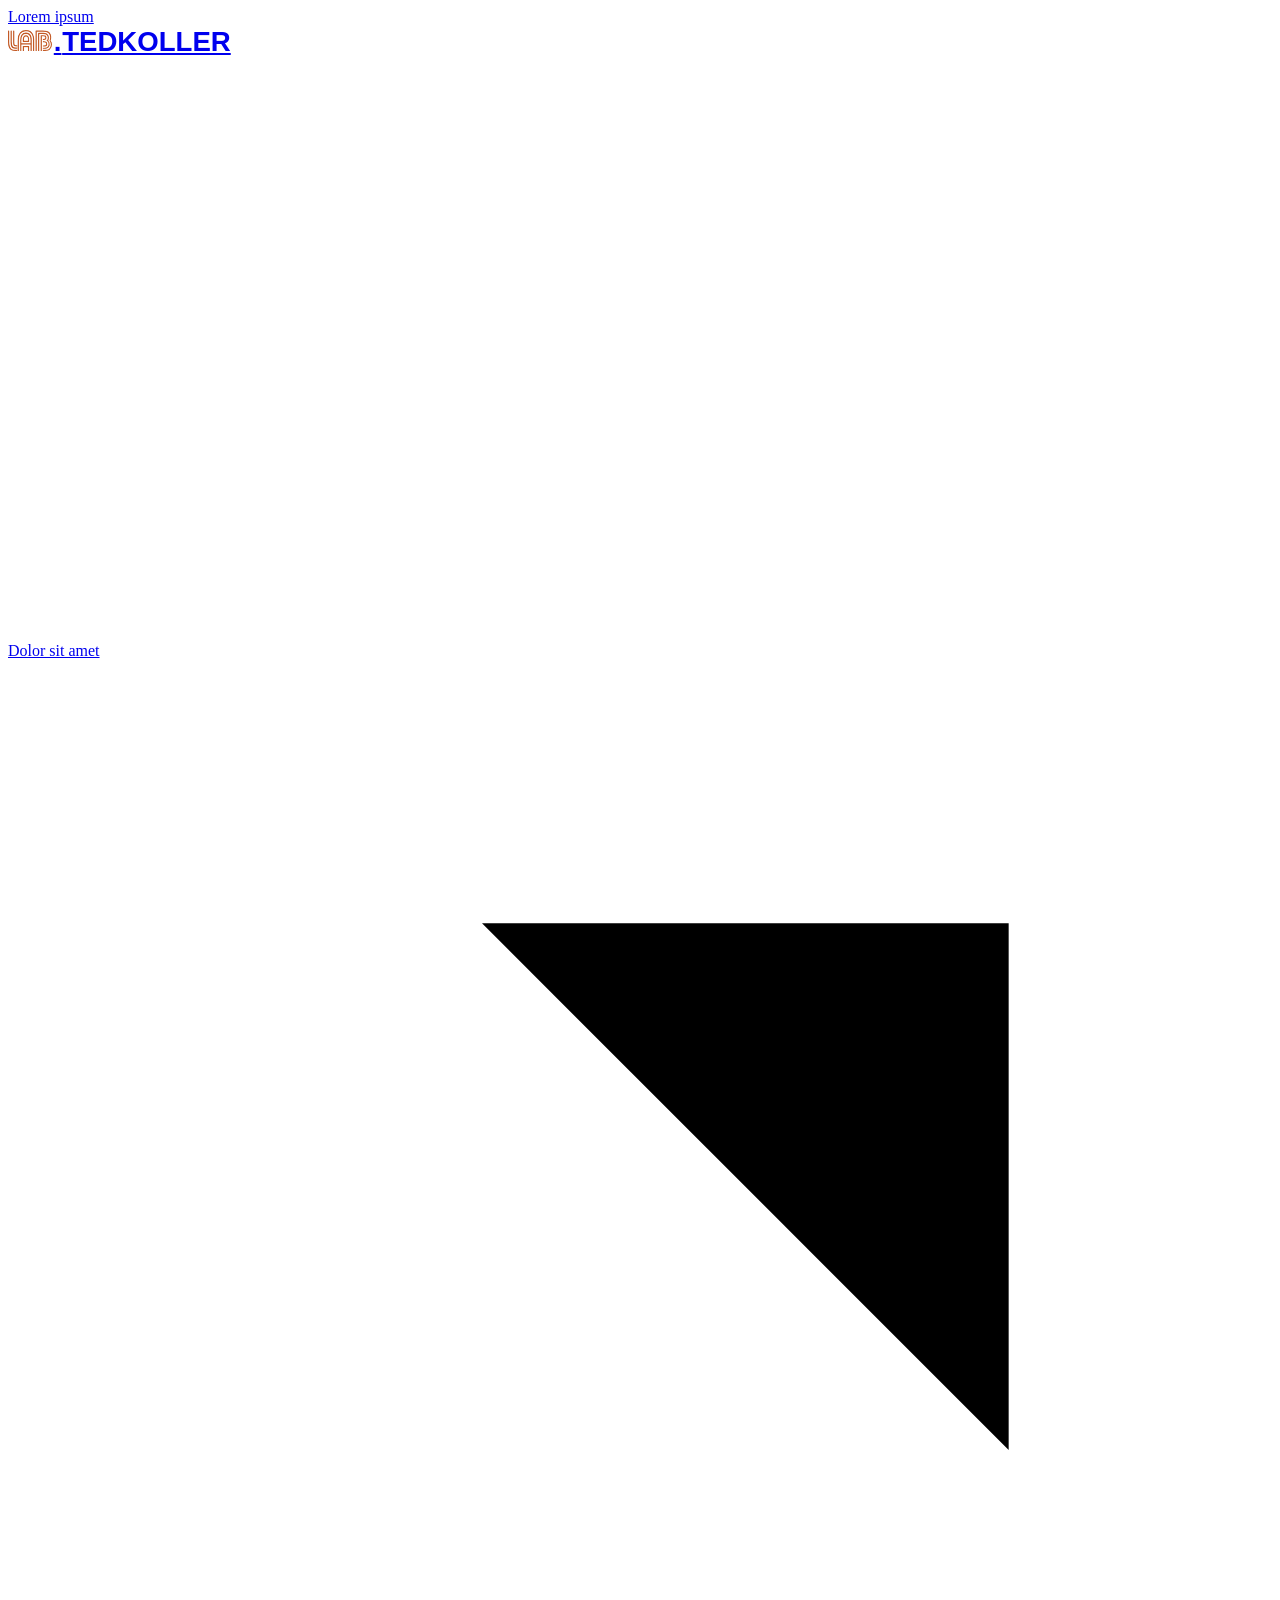
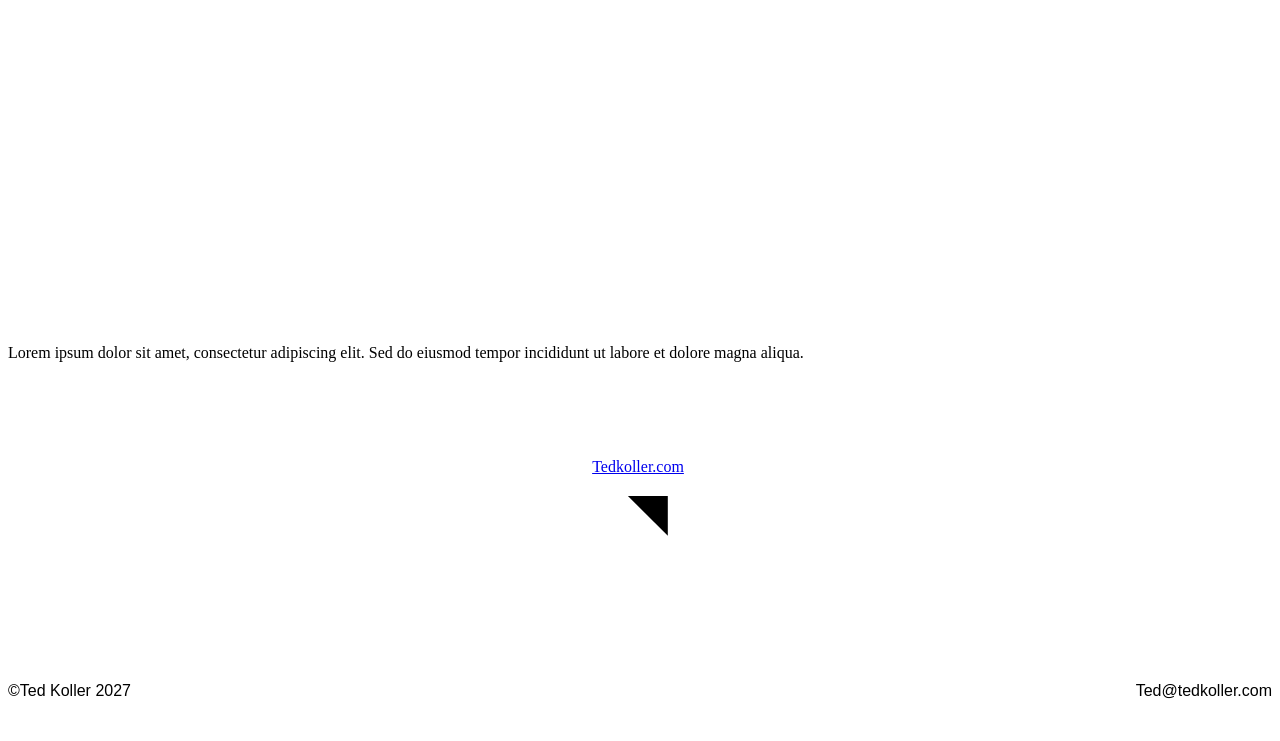
==== commit ff92767f: "matched footers and fixed lab home link" ====
--- a/index.html
+++ b/index.html
@@ -12,15 +12,16 @@
     <title>Lorem ipsum — TEDKOLLER</title>
     <link rel="preconnect" href="https://tedkoller.com" crossorigin />
     <link rel="stylesheet" href="https://tedkoller.com/css/styles.css" />
-    <link rel="stylesheet" href="/css/lab.css" />
+    <link rel="stylesheet" href="/css/lab.css?v=20261113-footer" />
 
     <link rel="icon" type="image/png" href="https://tedkoller.com/public/favicon.png" />
+    <link rel="stylesheet" href="/css/footer.css?v=20261113" />
   </head>
   <body class="lab">
     <a class="skip-link" href="#content" aria-label="Skip to content">Lorem ipsum</a>
     <header class="site-header">
       <nav class="primary-nav" aria-label="Primary navigation">
-        <a class="brand brand--lab" href="https://tedkoller.com/" aria-label="LAB. TEDKOLLER">
+        <a class="brand brand--lab" href="/" aria-label="LAB. TEDKOLLER">
           <img class="brand__lab" src="/images/lab-pump-triline-animated.svg" width="5373" height="2511" alt="" aria-hidden="true" draggable="false" />
           <span class="brand__period" aria-hidden="true">.</span><span class="brand__name" aria-hidden="true">TEDKOLLER</span>
         </a>
@@ -37,8 +38,12 @@
         </div>
       </section>
     </main>
-    <footer class="lab-footer" aria-label="Main website">
+    <nav class="lab-return-link" aria-label="Main website">
       <a class="action-link" href="https://tedkoller.com/">Tedkoller.com <svg class="about-panel__arrow" aria-hidden="true" viewBox="0 0 24 24"><path d="M5 19 19 5M9 5h10v10" /></svg></a>
+    </nav>
+    <footer class="site-footer">
+      <span>©Ted Koller 2027</span>
+      <a href="mailto:ted@tedkoller.com">Ted@tedkoller.com</a>
     </footer>
   </body>
 </html>
--- a/css/lab.css
+++ b/css/lab.css
@@ -128,7 +128,7 @@
   }
 }
 
-.lab .lab-footer {
+.lab .lab-return-link {
   display: flex;
   justify-content: center;
   padding: 0 18px 40px;
--- a/css/footer.css
+++ b/css/footer.css
@@ -0,0 +1,28 @@
+.site-footer {
+  display: flex;
+  flex-direction: row;
+  justify-content: space-between;
+  align-items: baseline;
+  gap: 16px;
+  width: min(calc(100% - 36px), calc(var(--gallery-width) + 24px));
+  margin: 0 auto;
+  padding: 64px 0 30px;
+  color: var(--muted);
+  font-family: "Kabel", sans-serif;
+  font-size: var(--nav-copy-size);
+  font-weight: 400;
+  letter-spacing: 0;
+  line-height: 1.42;
+  text-transform: none;
+}
+
+.site-footer a {
+  color: inherit;
+  text-decoration: none;
+  white-space: nowrap;
+}
+
+.site-footer a:hover,
+.site-footer a:focus-visible {
+  color: var(--ink);
+}
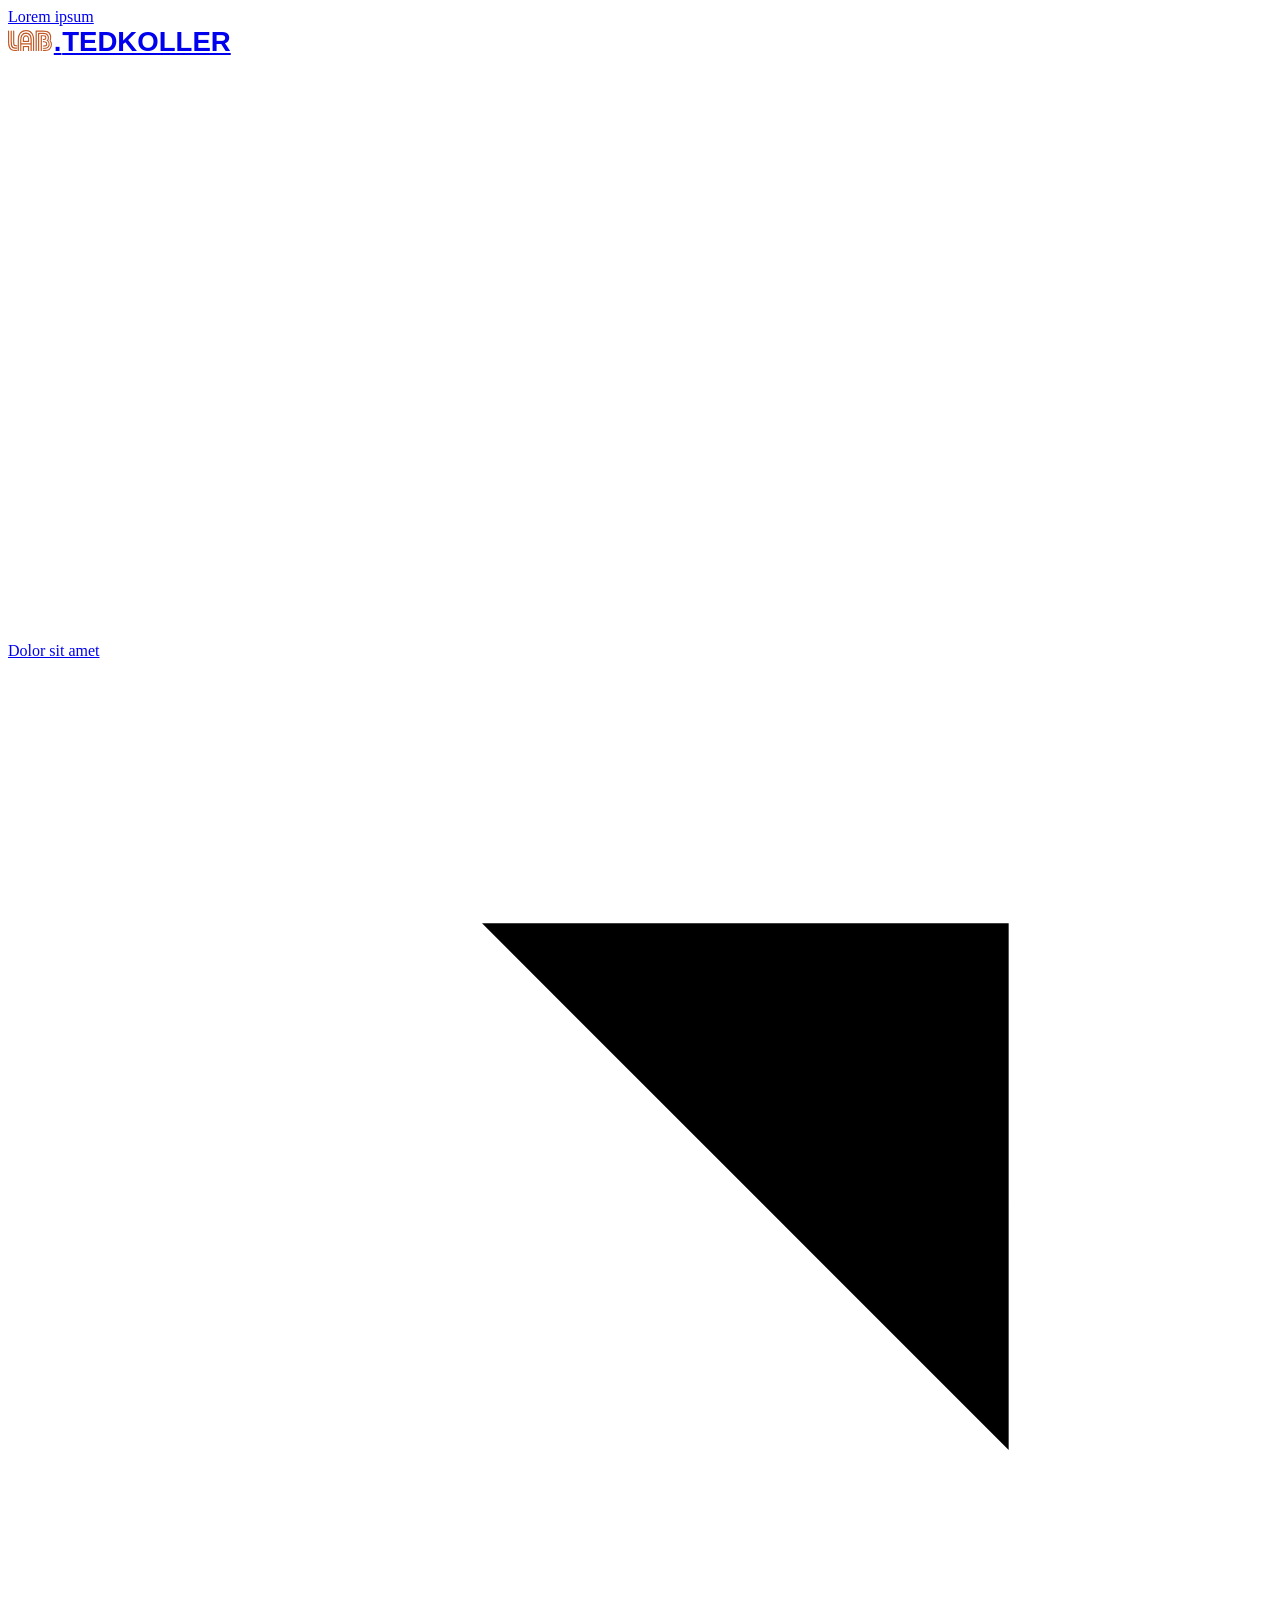
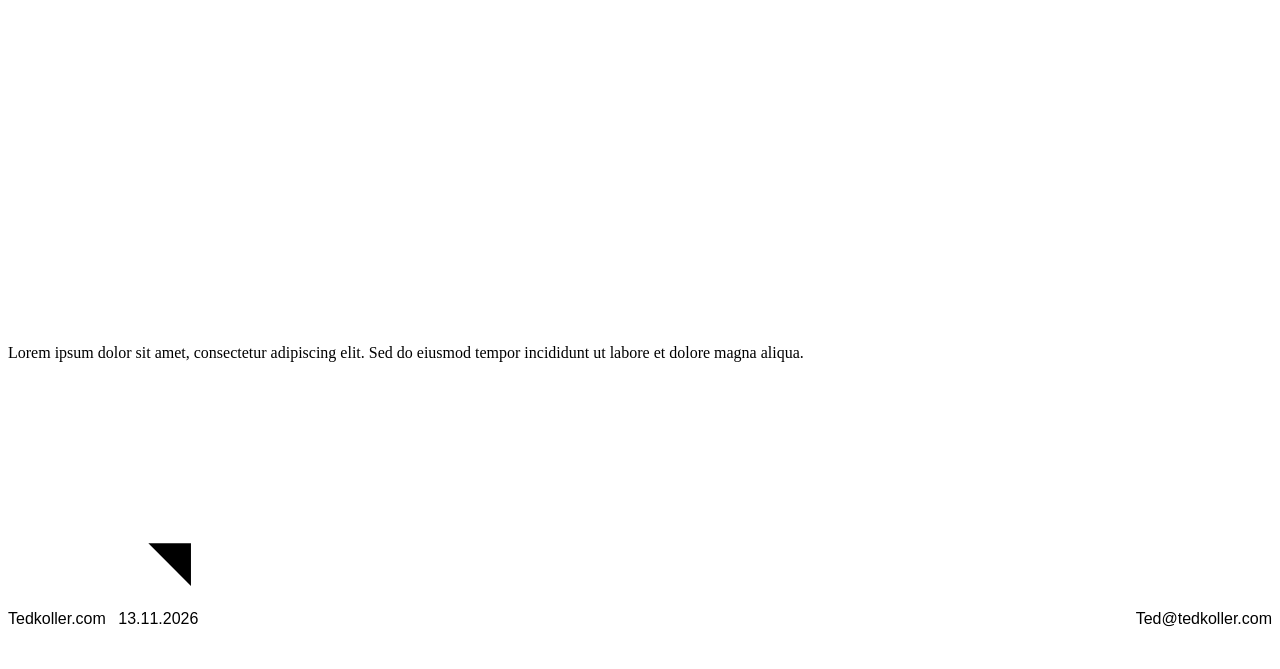
==== commit 5507d709: "footer date and removed extra link" ====
--- a/index.html
+++ b/index.html
@@ -15,7 +15,7 @@
     <link rel="stylesheet" href="/css/lab.css?v=20261113-footer" />
 
     <link rel="icon" type="image/png" href="https://tedkoller.com/public/favicon.png" />
-    <link rel="stylesheet" href="/css/footer.css?v=20261113" />
+    <link rel="stylesheet" href="/css/footer.css?v=20261113-date" />
   </head>
   <body class="lab">
     <a class="skip-link" href="#content" aria-label="Skip to content">Lorem ipsum</a>
@@ -38,11 +38,8 @@
         </div>
       </section>
     </main>
-    <nav class="lab-return-link" aria-label="Main website">
-      <a class="action-link" href="https://tedkoller.com/">Tedkoller.com <svg class="about-panel__arrow" aria-hidden="true" viewBox="0 0 24 24"><path d="M5 19 19 5M9 5h10v10" /></svg></a>
-    </nav>
     <footer class="site-footer">
-      <span>©Ted Koller 2027</span>
+      <span class="footer__update"><a class="action-link" href="https://tedkoller.com/">Tedkoller.com <svg class="about-panel__arrow" aria-hidden="true" viewBox="0 0 24 24"><path d="M5 19 19 5M9 5h10v10" /></svg></a> <time datetime="2026-11-13" title="Last deployed">13.11.2026</time></span>
       <a href="mailto:ted@tedkoller.com">Ted@tedkoller.com</a>
     </footer>
   </body>
--- a/css/lab.css
+++ b/css/lab.css
@@ -127,9 +127,3 @@
     font-size: 20.7px;
   }
 }
-
-.lab .lab-return-link {
-  display: flex;
-  justify-content: center;
-  padding: 0 18px 40px;
-}
--- a/css/footer.css
+++ b/css/footer.css
@@ -26,3 +26,20 @@
 .site-footer a:focus-visible {
   color: var(--ink);
 }
+
+.site-footer .footer__update {
+  display: flex;
+  flex-wrap: wrap;
+  align-items: baseline;
+  gap: 0.5em;
+  min-width: 0;
+}
+
+.site-footer .action-link {
+  font-size: inherit;
+  font-weight: inherit;
+  letter-spacing: inherit;
+  line-height: inherit;
+}
+
+.site-footer time { white-space: nowrap; }
